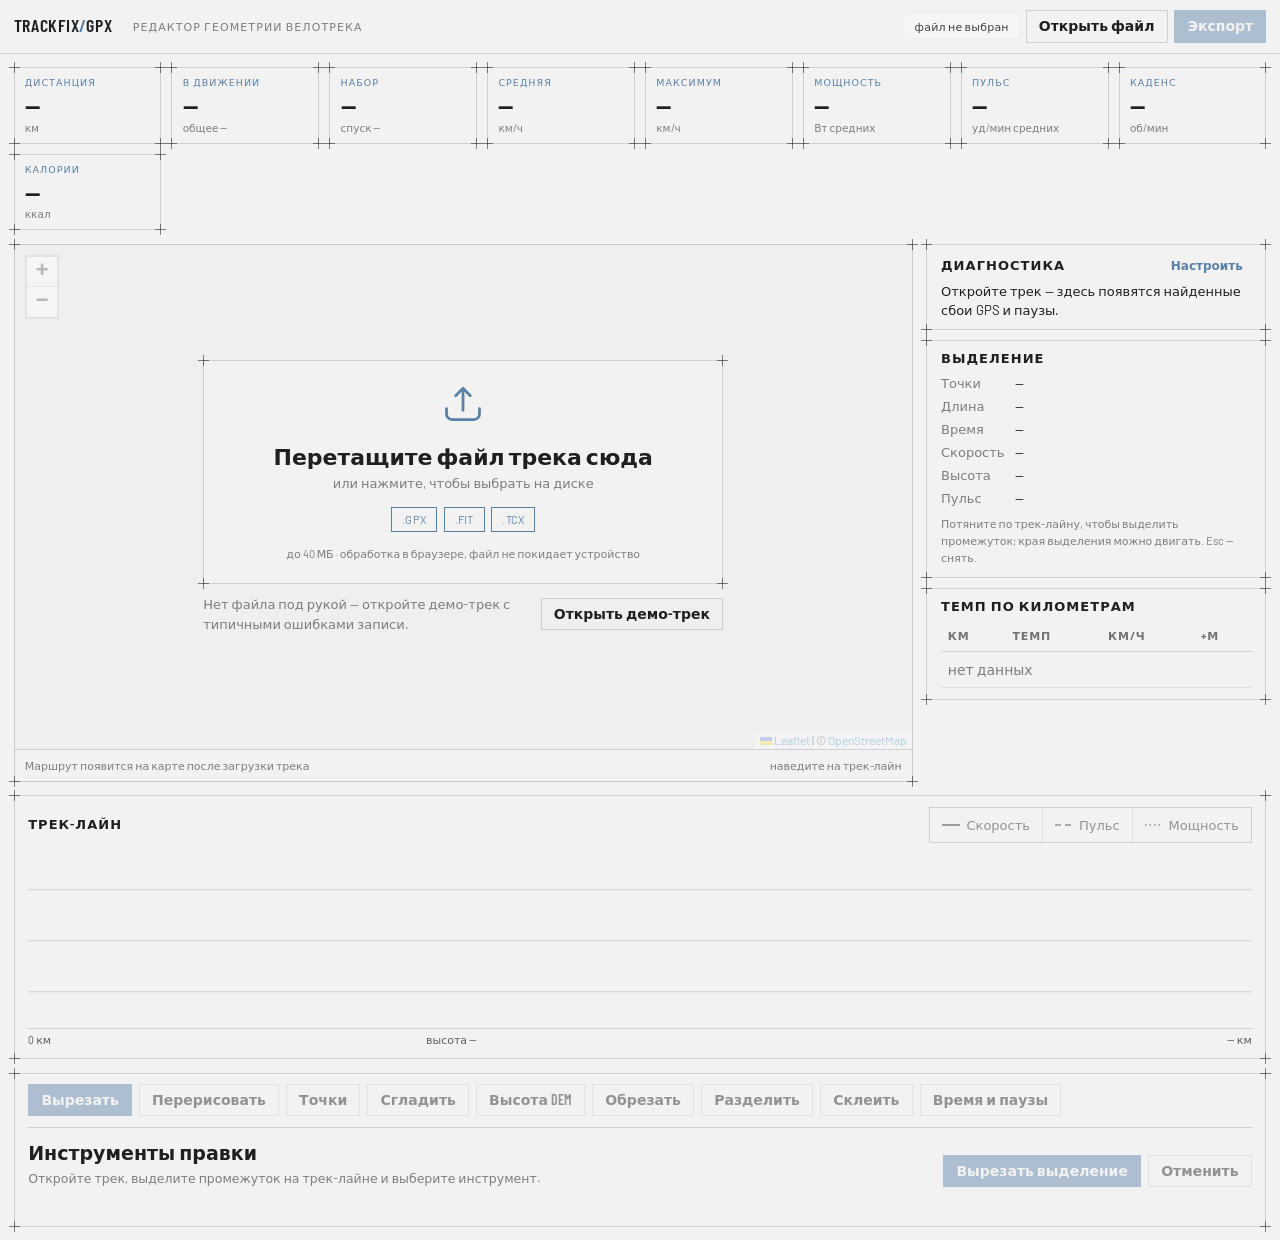
==== app/index.html @ e7b8ea91 "Track-line: drag selection edges to adjust the interval - grabbing near an edge of the selection (7 " ====
<!DOCTYPE html>
<html lang="ru">
<head>
<meta charset="utf-8">
<meta name="viewport" content="width=device-width, initial-scale=1">
<title>TrackFix / GPX — редактор геометрии велотрека</title>
<meta name="description" content="Исправление GPS-трека велозаезда в браузере: вырезать участок, перерисовать по карте и дорогам, сгладить, пересчитать высоту, склеить, экспорт в GPX. Файл не покидает устройство.">
<link rel="icon" href="favicon.svg" type="image/svg+xml">
<link rel="stylesheet" href="css/industry.css">
<link rel="stylesheet" href="vendor/leaflet/leaflet.css">
<link rel="stylesheet" href="css/app.css">
<script src="vendor/leaflet/leaflet.js" defer></script>
<script type="module" src="js/app.js"></script>
</head>
<body>
<div class="page">

  <header class="nav topbar">
    <span class="nav-brand">TRACKFIX<span class="accent">/</span>GPX</span>
    <span class="text-muted subtitle">Редактор геометрии велотрека</span>
    <div class="topbar-actions">
      <span class="tag tag-neutral" id="fileName">файл не выбран</span>
      <button class="btn btn-secondary" id="btnOther" type="button">Открыть файл</button>
      <button class="btn btn-primary" id="btnExport" type="button" disabled>Экспорт</button>
    </div>
  </header>

  <input type="file" id="fileInput" accept=".gpx,.fit,.tcx,application/gpx+xml" hidden>
  <input type="file" id="fileInput2" accept=".gpx,.fit,.tcx,application/gpx+xml" hidden>

  <main id="screenEditor" class="editor">

    <section class="stats" id="stats" aria-label="Статистика"></section>

    <section class="workspace">
      <figure class="blueprint mapfig">
        <i class="corner tl"></i><i class="corner tr"></i><i class="corner bl"></i><i class="corner br"></i>
        <div class="map-wrap">
          <div id="map"></div>
          <!-- Empty state and drop target: shown until a track is open, and again while a file is dragged over the page. -->
          <div class="map-empty" id="mapEmpty">
            <div class="map-empty-inner">
              <div class="blueprint dropzone" id="dropzone" role="button" tabindex="0" aria-label="Выбрать файл трека">
                <i class="corner tl"></i><i class="corner tr"></i><i class="corner bl"></i><i class="corner br"></i>
                <svg width="44" height="44" viewBox="0 0 24 24" fill="none" stroke="var(--color-accent)" stroke-width="1.5" stroke-linecap="round" stroke-linejoin="round" aria-hidden="true">
                  <path d="M12 16V4m0 0L8 8m4-4 4 4"></path>
                  <path d="M3 15v3a3 3 0 0 0 3 3h12a3 3 0 0 0 3-3v-3"></path>
                </svg>
                <div>
                  <div class="dz-title" id="dzTitle">Перетащите файл трека сюда</div>
                  <div class="text-muted dz-sub">или нажмите, чтобы выбрать на диске</div>
                </div>
                <div class="dz-tags">
                  <span class="tag tag-outline">.GPX</span>
                  <span class="tag tag-outline">.FIT</span>
                  <span class="tag tag-outline">.TCX</span>
                </div>
                <span class="text-muted dz-note">до 40 МБ · обработка в браузере, файл не покидает устройство</span>
              </div>
              <div class="upload-status">
                <span class="msg text-muted" id="uploadMsg" aria-live="polite">Нет файла под рукой — откройте демо-трек с типичными ошибками записи.</span>
                <button class="btn btn-secondary" id="btnDemo" type="button">Открыть демо-трек</button>
              </div>
            </div>
          </div>
        </div>
        <figcaption>
          <span id="mapHint">Маршрут появится на карте после загрузки трека</span>
          <span class="hover" id="hoverLabel">наведите на трек-лайн</span>
        </figcaption>
      </figure>

      <aside class="side">
        <div class="blueprint panel">
          <i class="corner tl"></i><i class="corner tr"></i><i class="corner bl"></i><i class="corner br"></i>
          <div class="panel-head">
            <h6>Диагностика</h6>
            <button class="btn btn-ghost btn-sm" id="btnCfg" type="button" title="Правила автоматического поиска выбросов">Настроить</button>
          </div>
          <div id="diagAnomaly" style="display:flex;flex-direction:column;gap:var(--space-2)" hidden>
            <span class="panel-text" id="anomalyText"></span>
            <span class="text-muted small" id="anomalyRange"></span>
            <button class="btn btn-secondary" id="btnSelectAnomaly" type="button">Выделить участок</button>
          </div>
          <span class="panel-text" id="cleanText">Откройте трек — здесь появятся найденные сбои GPS и паузы.</span>
        </div>

        <div class="blueprint panel">
          <i class="corner tl"></i><i class="corner tr"></i><i class="corner bl"></i><i class="corner br"></i>
          <h6>Выделение</h6>
          <div class="kv">
            <span class="text-muted">Точки</span><span id="selPoints">—</span>
            <span class="text-muted">Длина</span><span id="selLen">—</span>
            <span class="text-muted">Время</span><span id="selTime">—</span>
            <span class="text-muted">Скорость</span><span id="selSpeed">—</span>
            <span class="text-muted">Высота</span><span id="selElev">—</span>
            <span class="text-muted">Пульс</span><span id="selHr">—</span>
          </div>
          <p class="text-muted small">Потяните по трек-лайну, чтобы выделить промежуток; края выделения можно двигать. Esc — снять.</p>
        </div>

        <div class="blueprint panel">
          <i class="corner tl"></i><i class="corner tr"></i><i class="corner bl"></i><i class="corner br"></i>
          <h6>Темп по километрам</h6>
          <div class="splits">
            <table class="table">
              <thead><tr><th>км</th><th>темп</th><th>км/ч</th><th>+м</th></tr></thead>
              <tbody id="splits"></tbody>
            </table>
          </div>
        </div>
      </aside>
    </section>

    <section class="blueprint chartbox">
      <i class="corner tl"></i><i class="corner tr"></i><i class="corner bl"></i><i class="corner br"></i>
      <div class="chart-head">
        <h6>Трек-лайн</h6>
        <div class="seg">
          <label class="seg-opt" id="optSp"><input type="checkbox" id="chSp"><svg class="sw" viewBox="0 0 18 6" aria-hidden="true"><path d="M0 3H18" stroke="currentColor" stroke-width="1.8"/></svg>Скорость</label>
          <label class="seg-opt" id="optHr"><input type="checkbox" id="chHr"><svg class="sw" viewBox="0 0 18 6" aria-hidden="true"><path d="M0 3H18" stroke="currentColor" stroke-width="1.5" stroke-dasharray="6 4"/></svg>Пульс</label>
          <label class="seg-opt" id="optPw"><input type="checkbox" id="chPw"><svg class="sw" viewBox="0 0 18 6" aria-hidden="true"><path d="M0 3H18" stroke="currentColor" stroke-width="1.6" stroke-dasharray="1.5 3"/></svg>Мощность</label>
        </div>
      </div>
      <svg id="chart" viewBox="0 0 1200 178" role="img" aria-label="Профиль трека: высота, скорость, пульс, мощность">
        <g stroke="var(--color-divider)" stroke-width="1"><path d="M0 40H1200M0 90H1200M0 140H1200M0 176H1200"></path></g>
        <g id="gAnom" fill="var(--color-neutral-400)" fill-opacity=".4"></g>
        <g id="gPause" fill="var(--color-neutral-500)" fill-opacity=".18"></g>
        <path id="pElevArea" fill="var(--color-accent-300)" fill-opacity=".8"></path>
        <path id="pElevLine" fill="none" stroke="var(--color-accent-600)" stroke-width="1.3"></path>
        <path id="pSpeed" fill="none" stroke="var(--color-accent-900)" stroke-width="1.8" stroke-linejoin="round"></path>
        <path id="pHr" fill="none" stroke="var(--color-accent-700)" stroke-width="1.5" stroke-dasharray="6 4"></path>
        <path id="pPw" fill="none" stroke="var(--color-neutral-700)" stroke-width="1.4" stroke-dasharray="1.5 3"></path>
        <g id="gSel" hidden>
          <rect id="selRect" x="0" y="0" width="0" height="176" fill="var(--color-accent-900)" fill-opacity=".13"></rect>
          <path id="selEdges" stroke="var(--color-accent-900)" stroke-width="1.6"></path>
          <rect id="selGripA" class="sel-grip" x="0" y="74" width="8" height="28"></rect>
          <rect id="selGripB" class="sel-grip" x="0" y="74" width="8" height="28"></rect>
        </g>
        <path id="hoverRule" stroke="var(--color-accent-900)" stroke-width="1" stroke-dasharray="3 3"></path>
      </svg>
      <div class="axis">
        <span>0 км</span>
        <span id="axisElev">высота —</span>
        <span id="axisMid"></span>
        <span id="axisEnd">— км</span>
      </div>
    </section>

    <section class="blueprint toolbox">
      <i class="corner tl"></i><i class="corner tr"></i><i class="corner bl"></i><i class="corner br"></i>
      <div class="tools" id="tools"></div>
      <div class="tool-row">
        <div class="tool-desc">
          <span class="tool-title" id="toolTitle"></span>
          <span class="text-muted tool-hint" id="toolHint"></span>
        </div>

        <div class="field tool-field" id="fDraw" hidden>
          <label>Как строить линию</label>
          <div class="seg">
            <label class="seg-opt"><input type="radio" name="dm" value="line">По прямой</label>
            <label class="seg-opt"><input type="radio" name="dm" value="road">По дорогам</label>
            <label class="seg-opt"><input type="radio" name="dm" value="free">От руки</label>
          </div>
        </div>

        <div class="field tool-field" id="fSmooth" hidden>
          <label>Сила сглаживания</label>
          <div class="seg">
            <label class="seg-opt"><input type="radio" name="sw" value="3">Слабо</label>
            <label class="seg-opt"><input type="radio" name="sw" value="7">Средне</label>
            <label class="seg-opt"><input type="radio" name="sw" value="15">Сильно</label>
          </div>
        </div>

        <div class="field tool-field" id="fPolicy" hidden>
          <label>Параметры трека</label>
          <div class="seg">
            <label class="seg-opt"><input type="radio" name="pp" value="stretch">Растянуть исходные</label>
            <label class="seg-opt"><input type="radio" name="pp" value="interp">Интерполировать</label>
          </div>
        </div>

        <div class="field tool-field" id="fTime" hidden>
          <label for="startTime">Старт записи</label>
          <input class="input" type="datetime-local" id="startTime" step="1">
        </div>

        <div class="actions">
          <button class="btn btn-secondary" id="btnSecondary" type="button" hidden></button>
          <button class="btn btn-primary" id="btnPrimary" type="button" disabled></button>
          <button class="btn btn-secondary" id="btnUndo" type="button" disabled title="Ctrl/⌘ + Z">Отменить</button>
        </div>
      </div>
      <div class="toast" id="toast" aria-live="polite"></div>
    </section>
  </main>

  <!-- Outlier detection settings. Inputs are bound to config keys by their name ("speed.maxKmh"). -->
  <div class="dialog-backdrop" id="cfgDialog" hidden>
    <form class="dialog cfg" id="cfgForm" role="dialog" aria-modal="true" aria-labelledby="cfgTitle">
      <div class="dialog-title" id="cfgTitle">Автопоиск выбросов</div>
      <p class="dialog-body text-muted">Правила, по которым трек проверяется автоматически. Изменения применяются сразу и сохраняются в этом браузере; значения по умолчанию — в <code>config/detect.json</code>.</p>

      <label class="cfg-check"><input type="checkbox" name="showOnMap">Выделять выбросы на карте</label>

      <fieldset class="cfg-rule" data-rule="speed">
        <legend><label><input type="checkbox" name="speed.enabled">Скорость</label></legend>
        <label class="field"><span>Порог, км/ч</span><input class="input" type="number" name="speed.maxKmh" min="10" max="1000" step="1"></label>
        <p class="small text-muted">Отрезок между соседними точками быстрее порога — телепорт или потеря сигнала.</p>
      </fieldset>

      <fieldset class="cfg-rule" data-rule="jump">
        <legend><label><input type="checkbox" name="jump.enabled">Скачок</label></legend>
        <label class="field"><span>Длиннее, м</span><input class="input" type="number" name="jump.maxM" min="10" max="100000" step="10"></label>
        <label class="field"><span>или × типичного шага</span><input class="input" type="number" name="jump.vsMedian" min="2" max="1000" step="1"></label>
        <p class="small text-muted">Один шаг между точками намного длиннее обычного — запись прервалась и продолжилась в другом месте.</p>
      </fieldset>

      <fieldset class="cfg-rule" data-rule="spike">
        <legend><label><input type="checkbox" name="spike.enabled">Острый выброс</label></legend>
        <label class="field"><span>Отлёт больше, м</span><input class="input" type="number" name="spike.minM" min="3" max="10000" step="1"></label>
        <label class="field"><span>Угол при точке меньше, °</span><input class="input" type="number" name="spike.maxAngleDeg" min="5" max="120" step="5"></label>
        <p class="small text-muted">Точка улетает в сторону и сразу возвращается — трек рисует острую «V». Обычные повороты ближе к 90°. Ловит выбросы на обычной скорости и при редкой записи.</p>
      </fieldset>

      <fieldset class="cfg-rule">
        <legend>Участки и паузы</legend>
        <label class="field"><span>Склеивать через ≤ точек</span><input class="input" type="number" name="mergeGapPoints" min="0" max="100" step="1"></label>
        <label class="field"><span>Пауза: медленнее, км/ч</span><input class="input" type="number" name="pause.maxKmh" min="0" max="20" step="0.5"></label>
        <label class="field"><span>Пауза: дольше, с</span><input class="input" type="number" name="pause.minSec" min="0" max="3600" step="1"></label>
      </fieldset>

      <div class="cfg-summary" id="cfgSummary" aria-live="polite"></div>
      <div class="dialog-actions">
        <button type="button" class="btn btn-ghost" id="cfgReset">Сбросить</button>
        <button type="button" class="btn btn-secondary" id="cfgExport">Скачать JSON</button>
        <button type="submit" class="btn btn-primary">Готово</button>
      </div>
    </form>
  </div>
</div>
</body>
</html>
---- app/css/industry.css ----
/* Industry — design-system tokens and component classes. This file is the source of truth for the system's look; retune it here and see readme.md. */
@import url('https://fonts.googleapis.com/css2?family=Barlow:wght@400;500;700&family=Barlow+Condensed:wght@400;600&display=swap');

:root {
  --color-bg: #f2f2f3;
  --color-surface: #e9e9ea;
  --color-text: #1d1f20;
  --color-accent: #5980a6;
  --color-accent-2: #728fab;
  --color-divider: color-mix(in srgb, #1d1f20 16%, transparent);

  /* Tonal ramps — generated in OKLCH on one shared lightness scale, so the
     same step of any role matches the others in visual value. */
  --color-neutral-100: #f5f5f8;
  --color-neutral-200: #e7e7ea;
  --color-neutral-300: #d4d4d7;
  --color-neutral-400: #b7b7ba;
  --color-neutral-500: #98989b;
  --color-neutral-600: #7a7a7d;
  --color-neutral-700: #5d5d60;
  --color-neutral-800: #424244;
  --color-neutral-900: #2b2b2d;

  --color-accent-100: #eef6ff;
  --color-accent-200: #d6ebff;
  --color-accent-300: #b5d9fd;
  --color-accent-400: #94bce3;
  --color-accent-500: #749dc4;
  --color-accent-600: #597ea3;
  --color-accent-700: #416180;
  --color-accent-800: #2c455d;
  --color-accent-900: #1d2d3d;

  --color-accent-2-100: #eef6ff;
  --color-accent-2-200: #d6ebff;
  --color-accent-2-300: #bdd8f2;
  --color-accent-2-400: #9ebbd8;
  --color-accent-2-500: #7e9cb8;
  --color-accent-2-600: #627d98;
  --color-accent-2-700: #486077;
  --color-accent-2-800: #314457;
  --color-accent-2-900: #1f2d3a;

  --font-heading: "Barlow Condensed", system-ui, sans-serif;
  --font-heading-weight: 600;
  --font-body: "Barlow", system-ui, sans-serif;

  --space-1: 3.4px;
  --space-2: 6.8px;
  --space-3: 10.2px;
  --space-4: 13.6px;
  --space-6: 20.4px;
  --space-8: 27.2px;

  --radius-sm: 2px;
  --radius-md: 4px;
  --radius-lg: 7px;

  /* Elevation — derived from the ground: soft ink-tinted shadows on a
     light theme, a hairline edge + ambient darkness on a dark one. */
  --shadow-sm: 0 1px 2px color-mix(in srgb, #2b2b2d 14%, transparent);
  --shadow-md: 0 3px 10px color-mix(in srgb, #2b2b2d 16%, transparent);
  --shadow-lg: 0 12px 32px color-mix(in srgb, #2b2b2d 22%, transparent);
}

body {
  background: var(--color-bg);
  color: var(--color-text);
  font-family: var(--font-body);
}
h1, h2, h3, h4 { font-family: var(--font-heading); font-weight: var(--font-heading-weight); }

.blueprint {
  position: relative;
  border: 1px solid var(--color-divider);
  border-radius: 0;
}
/* The overlay image treatments (halftone, duotone) clip their overlay
   (overflow:hidden); a blueprint wrapper draws its registration marks
   outside the box, so when both classes share a wrapper the frame must
   win. */
.blueprint.halftone, .blueprint.plate, .blueprint.duotone { overflow: visible; }
.blueprint > .corner {
  position: absolute; width: 11px; height: 11px;
  color: color-mix(in srgb, var(--color-text) 55%, transparent);
}
.blueprint > .corner::before, .blueprint > .corner::after {
  content: ""; position: absolute; background: currentColor;
}
.blueprint > .corner::before { left: 5px; top: 0; width: 1px; height: 100%; }
.blueprint > .corner::after  { top: 5px; left: 0; width: 100%; height: 1px; }
.blueprint > .corner.tl { top: -6px; left: -6px; }
.blueprint > .corner.tr { top: -6px; right: -6px; }
.blueprint > .corner.bl { bottom: -6px; left: -6px; }
.blueprint > .corner.br { bottom: -6px; right: -6px; }

.duotone{position:relative;overflow:hidden}
.duotone::after{content:"";position:absolute;inset:0;pointer-events:none;
  background:var(--color-accent);mix-blend-mode:color}

/* ══════════════════════════════════════════════════════════════════════════
   Components — built with the tokens above. Plain CSS
   on plain HTML: no JavaScript, no build step. Each class is documented in
   readme.md and demonstrated in foundations/ and components/.
   ══════════════════════════════════════════════════════════════════════ */

*, *::before, *::after { box-sizing: border-box; }
body { margin: 0; font-size: 15px; line-height: 1.55; font-weight: 400; }
h1, h2, h3, h4, h5, h6 {
  font-family: var(--font-heading); font-weight: var(--font-heading-weight);
  line-height: 1.12; letter-spacing: -0.015em; margin: 0 0 var(--space-2);
}
h1 { font-size: 42px; }
h2 { font-size: 32px; }
h3 { font-size: 25px; }
h4 { font-size: 20px; }
h5 { font-size: 16px; }
h6 { font-size: 13px; }
h6 { letter-spacing: 0.08em; text-transform: uppercase; }
p { margin: 0 0 var(--space-3); }
a { color: var(--color-accent); text-underline-offset: 3px; }
img { display: block; max-width: 100%; }
figure { margin: 0; }
figcaption {
  font-size: 11px; margin-top: var(--space-1);
  color: color-mix(in srgb, var(--color-text) 55%, transparent);
}
.text-muted { color: color-mix(in srgb, var(--color-text) 55%, transparent); }
:focus { outline: none; }
:focus-visible { outline: 2px solid var(--color-accent); outline-offset: 2px; }
::selection { background: color-mix(in srgb, var(--color-accent) 30%, transparent); }

/* — rules — */
.hr {
  height: 1px; border: 0; margin: var(--space-4) 0;
  background: var(--color-divider);
}

/* — buttons — */
.btn {
  display: inline-flex; align-items: center; justify-content: center; gap: 6px;
  cursor: pointer; text-decoration: none;
  font-family: var(--font-heading); font-weight: var(--font-heading-weight);
  font-size: 14px; line-height: 1.2; color: var(--color-text); /* matches the .input's 14px —
     the pair sits side by side in sign-up rows */
  background: transparent; border: 1px solid transparent;
  padding: var(--space-2) calc(var(--space-3) * 1.2);
  border-radius: var(--radius-md);
}
.btn svg { display: block; }
.btn:disabled { opacity: 0.45; cursor: not-allowed; }
.btn-primary { background: var(--color-accent); color: var(--color-bg); }
.btn-primary:hover { background: var(--color-accent-600); }
.btn-primary:active { background: var(--color-accent-700); }
.btn-secondary { border-color: var(--color-divider); }
.btn-secondary:hover { background: color-mix(in srgb, var(--color-text) 7%, transparent); }
.btn-secondary:active { background: color-mix(in srgb, var(--color-text) 14%, transparent); }
.btn-ghost { color: var(--color-accent); padding-inline: var(--space-1); }
.btn-ghost:hover { background: color-mix(in srgb, var(--color-accent) 10%, transparent); }
.btn-ghost:active { background: color-mix(in srgb, var(--color-accent) 18%, transparent); }
.btn-icon { width: 36px; height: 36px; padding: 0; }
.btn-block { width: 100%; margin-top: var(--space-2); }

/* — forms — */
.field > label {
  display: block; font-size: 12px; margin-bottom: 5px;
  color: color-mix(in srgb, var(--color-text) 70%, transparent);
}
.input {
  width: 100%; min-height: 36px; padding: 6px 10px; font: inherit;
  font-size: 14px; color: var(--color-text); caret-color: var(--color-accent);
  background: var(--color-surface);
  border: 1px solid var(--color-divider); border-radius: var(--radius-md);
}
.input:hover { border-color: color-mix(in srgb, var(--color-text) 45%, transparent); }
.input:focus-visible { border-color: var(--color-accent); outline-offset: 0; }
textarea.input { min-height: 90px; resize: vertical; }
.radio { display: inline-flex; align-items: center; gap: 8px; cursor: pointer; font-size: 14px; }
.radio input, .seg-opt input {
  position: absolute; opacity: 0; width: 0; height: 0; pointer-events: none;
}
.radio .dot {
  width: 16px; height: 16px; flex: none; border-radius: 50%;
  border: 1.5px solid var(--color-divider);
}
.radio:hover .dot { border-color: var(--color-accent); }
.radio input:checked + .dot {
  border-color: var(--color-accent); background: var(--color-accent);
  box-shadow: inset 0 0 0 4px var(--color-bg);
}
.radio input:focus-visible + .dot { outline: 2px solid var(--color-accent); outline-offset: 2px; }
.seg {
  display: inline-flex; overflow: hidden;
  border: 1px solid var(--color-divider); border-radius: var(--radius-md);
}
.seg-opt {
  display: inline-flex; align-items: center; gap: 6px;
  padding: 7px 12px; font-size: 13px; cursor: pointer;
}
.seg-opt + .seg-opt { border-left: 1px solid var(--color-divider); }
.seg-opt:has(input:checked) { background: var(--color-accent); color: var(--color-bg); }
.seg-opt:not(:has(input:checked)):hover { background: color-mix(in srgb, var(--color-text) 7%, transparent); }
.seg-opt:has(input:focus-visible) { outline: 2px solid var(--color-accent); outline-offset: -2px; }

/* — cards — */
.card {
  display: flex; flex-direction: column; gap: var(--space-2);
  padding: var(--space-3); border-radius: var(--radius-md); background: var(--color-surface);
}
.card-kicker { font-size: 10px; letter-spacing: 0.1em; text-transform: uppercase; color: var(--color-accent); }
.card-title {
  font-family: var(--font-heading); font-weight: var(--font-heading-weight);
  font-size: 17px; line-height: 1.2;
}
.card-body { margin: 0; font-size: 13px; opacity: 0.8; flex: 1; }
.card-meta {
  display: flex; align-items: center; gap: 6px; font-size: 11px;
  color: color-mix(in srgb, var(--color-text) 50%, transparent);
}
.elev-sm { box-shadow: var(--shadow-sm); }
.elev-md { box-shadow: var(--shadow-md); }
.elev-lg { box-shadow: var(--shadow-lg); }

/* — tags — */
.tag {
  display: inline-flex; align-items: center; font-size: 11px;
  letter-spacing: 0.02em; padding: 3px 10px;
  border-radius: calc(var(--radius-md) * 0.75);
}
.tag-accent { background: var(--color-accent-100); color: var(--color-accent-800); }
.tag-accent-2 { background: var(--color-accent-2-100); color: var(--color-accent-2-800); }
.tag-neutral { background: var(--color-neutral-100); color: var(--color-neutral-800); }
.tag-outline { border: 1px solid var(--color-accent); color: var(--color-accent); }

/* — navigation — */
.nav {
  display: flex; align-items: center; gap: var(--space-4);
  padding: var(--space-3) var(--space-4);
  border-bottom: none;
}
.nav-brand {
  font-family: var(--font-heading); font-weight: var(--font-heading-weight);
  font-size: 18px; margin-right: auto;
}
.nav a { color: inherit; text-decoration: none; font-size: 14px; }
.nav a:hover, .nav a[aria-current='page'] { color: var(--color-accent); }

/* — tables — */
.table { width: 100%; border-collapse: collapse; font-size: 14px; }
.table th {
  text-align: left; font-size: 11px; letter-spacing: 0.08em; text-transform: uppercase;
  color: color-mix(in srgb, var(--color-text) 60%, transparent);
  padding: var(--space-2); border-bottom: 1px solid var(--color-divider);
}
.table td {
  padding: var(--space-2);
  border-bottom: 1px solid color-mix(in srgb, var(--color-text) 8%, transparent);
}
.table tbody tr:hover { background: color-mix(in srgb, var(--color-text) 4%, transparent); }

/* — dialog — */
.dialog-backdrop {
  position: fixed; inset: 0; display: grid; place-items: center;
  padding: var(--space-4);
  background: color-mix(in srgb, var(--color-neutral-900) 50%, transparent);
}
.dialog {
  width: min(440px, 100%); display: flex; flex-direction: column; gap: var(--space-3);
  padding: var(--space-4); border-radius: var(--radius-lg);
  background: var(--color-surface); box-shadow: var(--shadow-lg);
}
.dialog-title {
  font-family: var(--font-heading); font-weight: var(--font-heading-weight);
  font-size: 20px;
}
.dialog-body { font-size: 14px; opacity: 0.85; }
.dialog-actions { display: flex; justify-content: flex-end; gap: var(--space-2); margin-top: var(--space-2); }

/* — blueprint frame: components are wireframe objects (see .blueprint
     and .corner above) — square, transparent, hairline-bordered — */
.card, .btn, .input, .tag, .seg, .dialog { border-radius: 0; }
.card, .dialog { background: transparent; border: 1px solid var(--color-divider); }
.btn { border: 1px solid var(--color-divider); }
.btn-primary { border-color: var(--color-accent); }
.btn-ghost { border-color: transparent; }
---- app/vendor/leaflet/leaflet.css ----
/* required styles */

.leaflet-pane,
.leaflet-tile,
.leaflet-marker-icon,
.leaflet-marker-shadow,
.leaflet-tile-container,
.leaflet-pane > svg,
.leaflet-pane > canvas,
.leaflet-zoom-box,
.leaflet-image-layer,
.leaflet-layer {
	position: absolute;
	left: 0;
	top: 0;
	}
.leaflet-container {
	overflow: hidden;
	}
.leaflet-tile,
.leaflet-marker-icon,
.leaflet-marker-shadow {
	-webkit-user-select: none;
	   -moz-user-select: none;
	        user-select: none;
	  -webkit-user-drag: none;
	}
/* Prevents IE11 from highlighting tiles in blue */
.leaflet-tile::selection {
	background: transparent;
}
/* Safari renders non-retina tile on retina better with this, but Chrome is worse */
.leaflet-safari .leaflet-tile {
	image-rendering: -webkit-optimize-contrast;
	}
/* hack that prevents hw layers "stretching" when loading new tiles */
.leaflet-safari .leaflet-tile-container {
	width: 1600px;
	height: 1600px;
	-webkit-transform-origin: 0 0;
	}
.leaflet-marker-icon,
.leaflet-marker-shadow {
	display: block;
	}
/* .leaflet-container svg: reset svg max-width decleration shipped in Joomla! (joomla.org) 3.x */
/* .leaflet-container img: map is broken in FF if you have max-width: 100% on tiles */
.leaflet-container .leaflet-overlay-pane svg {
	max-width: none !important;
	max-height: none !important;
	}
.leaflet-container .leaflet-marker-pane img,
.leaflet-container .leaflet-shadow-pane img,
.leaflet-container .leaflet-tile-pane img,
.leaflet-container img.leaflet-image-layer,
.leaflet-container .leaflet-tile {
	max-width: none !important;
	max-height: none !important;
	width: auto;
	padding: 0;
	}

.leaflet-container img.leaflet-tile {
	/* See: https://bugs.chromium.org/p/chromium/issues/detail?id=600120 */
	mix-blend-mode: plus-lighter;
}

.leaflet-container.leaflet-touch-zoom {
	-ms-touch-action: pan-x pan-y;
	touch-action: pan-x pan-y;
	}
.leaflet-container.leaflet-touch-drag {
	-ms-touch-action: pinch-zoom;
	/* Fallback for FF which doesn't support pinch-zoom */
	touch-action: none;
	touch-action: pinch-zoom;
}
.leaflet-container.leaflet-touch-drag.leaflet-touch-zoom {
	-ms-touch-action: none;
	touch-action: none;
}
.leaflet-container {
	-webkit-tap-highlight-color: transparent;
}
.leaflet-container a {
	-webkit-tap-highlight-color: rgba(51, 181, 229, 0.4);
}
.leaflet-tile {
	filter: inherit;
	visibility: hidden;
	}
.leaflet-tile-loaded {
	visibility: inherit;
	}
.leaflet-zoom-box {
	width: 0;
	height: 0;
	-moz-box-sizing: border-box;
	     box-sizing: border-box;
	z-index: 800;
	}
/* workaround for https://bugzilla.mozilla.org/show_bug.cgi?id=888319 */
.leaflet-overlay-pane svg {
	-moz-user-select: none;
	}

.leaflet-pane         { z-index: 400; }

.leaflet-tile-pane    { z-index: 200; }
.leaflet-overlay-pane { z-index: 400; }
.leaflet-shadow-pane  { z-index: 500; }
.leaflet-marker-pane  { z-index: 600; }
.leaflet-tooltip-pane   { z-index: 650; }
.leaflet-popup-pane   { z-index: 700; }

.leaflet-map-pane canvas { z-index: 100; }
.leaflet-map-pane svg    { z-index: 200; }

.leaflet-vml-shape {
	width: 1px;
	height: 1px;
	}
.lvml {
	behavior: url(#default#VML);
	display: inline-block;
	position: absolute;
	}


/* control positioning */

.leaflet-control {
	position: relative;
	z-index: 800;
	pointer-events: visiblePainted; /* IE 9-10 doesn't have auto */
	pointer-events: auto;
	}
.leaflet-top,
.leaflet-bottom {
	position: absolute;
	z-index: 1000;
	pointer-events: none;
	}
.leaflet-top {
	top: 0;
	}
.leaflet-right {
	right: 0;
	}
.leaflet-bottom {
	bottom: 0;
	}
.leaflet-left {
	left: 0;
	}
.leaflet-control {
	float: left;
	clear: both;
	}
.leaflet-right .leaflet-control {
	float: right;
	}
.leaflet-top .leaflet-control {
	margin-top: 10px;
	}
.leaflet-bottom .leaflet-control {
	margin-bottom: 10px;
	}
.leaflet-left .leaflet-control {
	margin-left: 10px;
	}
.leaflet-right .leaflet-control {
	margin-right: 10px;
	}


/* zoom and fade animations */

.leaflet-fade-anim .leaflet-popup {
	opacity: 0;
	-webkit-transition: opacity 0.2s linear;
	   -moz-transition: opacity 0.2s linear;
	        transition: opacity 0.2s linear;
	}
.leaflet-fade-anim .leaflet-map-pane .leaflet-popup {
	opacity: 1;
	}
.leaflet-zoom-animated {
	-webkit-transform-origin: 0 0;
	    -ms-transform-origin: 0 0;
	        transform-origin: 0 0;
	}
svg.leaflet-zoom-animated {
	will-change: transform;
}

.leaflet-zoom-anim .leaflet-zoom-animated {
	-webkit-transition: -webkit-transform 0.25s cubic-bezier(0,0,0.25,1);
	   -moz-transition:    -moz-transform 0.25s cubic-bezier(0,0,0.25,1);
	        transition:         transform 0.25s cubic-bezier(0,0,0.25,1);
	}
.leaflet-zoom-anim .leaflet-tile,
.leaflet-pan-anim .leaflet-tile {
	-webkit-transition: none;
	   -moz-transition: none;
	        transition: none;
	}

.leaflet-zoom-anim .leaflet-zoom-hide {
	visibility: hidden;
	}


/* cursors */

.leaflet-interactive {
	cursor: pointer;
	}
.leaflet-grab {
	cursor: -webkit-grab;
	cursor:    -moz-grab;
	cursor:         grab;
	}
.leaflet-crosshair,
.leaflet-crosshair .leaflet-interactive {
	cursor: crosshair;
	}
.leaflet-popup-pane,
.leaflet-control {
	cursor: auto;
	}
.leaflet-dragging .leaflet-grab,
.leaflet-dragging .leaflet-grab .leaflet-interactive,
.leaflet-dragging .leaflet-marker-draggable {
	cursor: move;
	cursor: -webkit-grabbing;
	cursor:    -moz-grabbing;
	cursor:         grabbing;
	}

/* marker & overlays interactivity */
.leaflet-marker-icon,
.leaflet-marker-shadow,
.leaflet-image-layer,
.leaflet-pane > svg path,
.leaflet-tile-container {
	pointer-events: none;
	}

.leaflet-marker-icon.leaflet-interactive,
.leaflet-image-layer.leaflet-interactive,
.leaflet-pane > svg path.leaflet-interactive,
svg.leaflet-image-layer.leaflet-interactive path {
	pointer-events: visiblePainted; /* IE 9-10 doesn't have auto */
	pointer-events: auto;
	}

/* visual tweaks */

.leaflet-container {
	background: #ddd;
	outline-offset: 1px;
	}
.leaflet-container a {
	color: #0078A8;
	}
.leaflet-zoom-box {
	border: 2px dotted #38f;
	background: rgba(255,255,255,0.5);
	}


/* general typography */
.leaflet-container {
	font-family: "Helvetica Neue", Arial, Helvetica, sans-serif;
	font-size: 12px;
	font-size: 0.75rem;
	line-height: 1.5;
	}


/* general toolbar styles */

.leaflet-bar {
	box-shadow: 0 1px 5px rgba(0,0,0,0.65);
	border-radius: 4px;
	}
.leaflet-bar a {
	background-color: #fff;
	border-bottom: 1px solid #ccc;
	width: 26px;
	height: 26px;
	line-height: 26px;
	display: block;
	text-align: center;
	text-decoration: none;
	color: black;
	}
.leaflet-bar a,
.leaflet-control-layers-toggle {
	background-position: 50% 50%;
	background-repeat: no-repeat;
	display: block;
	}
.leaflet-bar a:hover,
.leaflet-bar a:focus {
	background-color: #f4f4f4;
	}
.leaflet-bar a:first-child {
	border-top-left-radius: 4px;
	border-top-right-radius: 4px;
	}
.leaflet-bar a:last-child {
	border-bottom-left-radius: 4px;
	border-bottom-right-radius: 4px;
	border-bottom: none;
	}
.leaflet-bar a.leaflet-disabled {
	cursor: default;
	background-color: #f4f4f4;
	color: #bbb;
	}

.leaflet-touch .leaflet-bar a {
	width: 30px;
	height: 30px;
	line-height: 30px;
	}
.leaflet-touch .leaflet-bar a:first-child {
	border-top-left-radius: 2px;
	border-top-right-radius: 2px;
	}
.leaflet-touch .leaflet-bar a:last-child {
	border-bottom-left-radius: 2px;
	border-bottom-right-radius: 2px;
	}

/* zoom control */

.leaflet-control-zoom-in,
.leaflet-control-zoom-out {
	font: bold 18px 'Lucida Console', Monaco, monospace;
	text-indent: 1px;
	}

.leaflet-touch .leaflet-control-zoom-in, .leaflet-touch .leaflet-control-zoom-out  {
	font-size: 22px;
	}


/* layers control */

.leaflet-control-layers {
	box-shadow: 0 1px 5px rgba(0,0,0,0.4);
	background: #fff;
	border-radius: 5px;
	}
.leaflet-control-layers-toggle {
	background-image: url(images/layers.png);
	width: 36px;
	height: 36px;
	}
.leaflet-retina .leaflet-control-layers-toggle {
	background-image: url(images/layers-2x.png);
	background-size: 26px 26px;
	}
.leaflet-touch .leaflet-control-layers-toggle {
	width: 44px;
	height: 44px;
	}
.leaflet-control-layers .leaflet-control-layers-list,
.leaflet-control-layers-expanded .leaflet-control-layers-toggle {
	display: none;
	}
.leaflet-control-layers-expanded .leaflet-control-layers-list {
	display: block;
	position: relative;
	}
.leaflet-control-layers-expanded {
	padding: 6px 10px 6px 6px;
	color: #333;
	background: #fff;
	}
.leaflet-control-layers-scrollbar {
	overflow-y: scroll;
	overflow-x: hidden;
	padding-right: 5px;
	}
.leaflet-control-layers-selector {
	margin-top: 2px;
	position: relative;
	top: 1px;
	}
.leaflet-control-layers label {
	display: block;
	font-size: 13px;
	font-size: 1.08333em;
	}
.leaflet-control-layers-separator {
	height: 0;
	border-top: 1px solid #ddd;
	margin: 5px -10px 5px -6px;
	}

/* Default icon URLs */
.leaflet-default-icon-path { /* used only in path-guessing heuristic, see L.Icon.Default */
	background-image: url(images/marker-icon.png);
	}


/* attribution and scale controls */

.leaflet-container .leaflet-control-attribution {
	background: #fff;
	background: rgba(255, 255, 255, 0.8);
	margin: 0;
	}
.leaflet-control-attribution,
.leaflet-control-scale-line {
	padding: 0 5px;
	color: #333;
	line-height: 1.4;
	}
.leaflet-control-attribution a {
	text-decoration: none;
	}
.leaflet-control-attribution a:hover,
.leaflet-control-attribution a:focus {
	text-decoration: underline;
	}
.leaflet-attribution-flag {
	display: inline !important;
	vertical-align: baseline !important;
	width: 1em;
	height: 0.6669em;
	}
.leaflet-left .leaflet-control-scale {
	margin-left: 5px;
	}
.leaflet-bottom .leaflet-control-scale {
	margin-bottom: 5px;
	}
.leaflet-control-scale-line {
	border: 2px solid #777;
	border-top: none;
	line-height: 1.1;
	padding: 2px 5px 1px;
	white-space: nowrap;
	-moz-box-sizing: border-box;
	     box-sizing: border-box;
	background: rgba(255, 255, 255, 0.8);
	text-shadow: 1px 1px #fff;
	}
.leaflet-control-scale-line:not(:first-child) {
	border-top: 2px solid #777;
	border-bottom: none;
	margin-top: -2px;
	}
.leaflet-control-scale-line:not(:first-child):not(:last-child) {
	border-bottom: 2px solid #777;
	}

.leaflet-touch .leaflet-control-attribution,
.leaflet-touch .leaflet-control-layers,
.leaflet-touch .leaflet-bar {
	box-shadow: none;
	}
.leaflet-touch .leaflet-control-layers,
.leaflet-touch .leaflet-bar {
	border: 2px solid rgba(0,0,0,0.2);
	background-clip: padding-box;
	}


/* popup */

.leaflet-popup {
	position: absolute;
	text-align: center;
	margin-bottom: 20px;
	}
.leaflet-popup-content-wrapper {
	padding: 1px;
	text-align: left;
	border-radius: 12px;
	}
.leaflet-popup-content {
	margin: 13px 24px 13px 20px;
	line-height: 1.3;
	font-size: 13px;
	font-size: 1.08333em;
	min-height: 1px;
	}
.leaflet-popup-content p {
	margin: 17px 0;
	margin: 1.3em 0;
	}
.leaflet-popup-tip-container {
	width: 40px;
	height: 20px;
	position: absolute;
	left: 50%;
	margin-top: -1px;
	margin-left: -20px;
	overflow: hidden;
	pointer-events: none;
	}
.leaflet-popup-tip {
	width: 17px;
	height: 17px;
	padding: 1px;

	margin: -10px auto 0;
	pointer-events: auto;

	-webkit-transform: rotate(45deg);
	   -moz-transform: rotate(45deg);
	    -ms-transform: rotate(45deg);
	        transform: rotate(45deg);
	}
.leaflet-popup-content-wrapper,
.leaflet-popup-tip {
	background: white;
	color: #333;
	box-shadow: 0 3px 14px rgba(0,0,0,0.4);
	}
.leaflet-container a.leaflet-popup-close-button {
	position: absolute;
	top: 0;
	right: 0;
	border: none;
	text-align: center;
	width: 24px;
	height: 24px;
	font: 16px/24px Tahoma, Verdana, sans-serif;
	color: #757575;
	text-decoration: none;
	background: transparent;
	}
.leaflet-container a.leaflet-popup-close-button:hover,
.leaflet-container a.leaflet-popup-close-button:focus {
	color: #585858;
	}
.leaflet-popup-scrolled {
	overflow: auto;
	}

.leaflet-oldie .leaflet-popup-content-wrapper {
	-ms-zoom: 1;
	}
.leaflet-oldie .leaflet-popup-tip {
	width: 24px;
	margin: 0 auto;

	-ms-filter: "progid:DXImageTransform.Microsoft.Matrix(M11=0.70710678, M12=0.70710678, M21=-0.70710678, M22=0.70710678)";
	filter: progid:DXImageTransform.Microsoft.Matrix(M11=0.70710678, M12=0.70710678, M21=-0.70710678, M22=0.70710678);
	}

.leaflet-oldie .leaflet-control-zoom,
.leaflet-oldie .leaflet-control-layers,
.leaflet-oldie .leaflet-popup-content-wrapper,
.leaflet-oldie .leaflet-popup-tip {
	border: 1px solid #999;
	}


/* div icon */

.leaflet-div-icon {
	background: #fff;
	border: 1px solid #666;
	}


/* Tooltip */
/* Base styles for the element that has a tooltip */
.leaflet-tooltip {
	position: absolute;
	padding: 6px;
	background-color: #fff;
	border: 1px solid #fff;
	border-radius: 3px;
	color: #222;
	white-space: nowrap;
	-webkit-user-select: none;
	-moz-user-select: none;
	-ms-user-select: none;
	user-select: none;
	pointer-events: none;
	box-shadow: 0 1px 3px rgba(0,0,0,0.4);
	}
.leaflet-tooltip.leaflet-interactive {
	cursor: pointer;
	pointer-events: auto;
	}
.leaflet-tooltip-top:before,
.leaflet-tooltip-bottom:before,
.leaflet-tooltip-left:before,
.leaflet-tooltip-right:before {
	position: absolute;
	pointer-events: none;
	border: 6px solid transparent;
	background: transparent;
	content: "";
	}

/* Directions */

.leaflet-tooltip-bottom {
	margin-top: 6px;
}
.leaflet-tooltip-top {
	margin-top: -6px;
}
.leaflet-tooltip-bottom:before,
.leaflet-tooltip-top:before {
	left: 50%;
	margin-left: -6px;
	}
.leaflet-tooltip-top:before {
	bottom: 0;
	margin-bottom: -12px;
	border-top-color: #fff;
	}
.leaflet-tooltip-bottom:before {
	top: 0;
	margin-top: -12px;
	margin-left: -6px;
	border-bottom-color: #fff;
	}
.leaflet-tooltip-left {
	margin-left: -6px;
}
.leaflet-tooltip-right {
	margin-left: 6px;
}
.leaflet-tooltip-left:before,
.leaflet-tooltip-right:before {
	top: 50%;
	margin-top: -6px;
	}
.leaflet-tooltip-left:before {
	right: 0;
	margin-right: -12px;
	border-left-color: #fff;
	}
.leaflet-tooltip-right:before {
	left: 0;
	margin-left: -12px;
	border-right-color: #fff;
	}

/* Printing */

@media print {
	/* Prevent printers from removing background-images of controls. */
	.leaflet-control {
		-webkit-print-color-adjust: exact;
		print-color-adjust: exact;
		}
	}
---- app/css/app.css ----
/* TrackFix — layout on top of the Industry design system (industry.css). */
body { margin: 0; background: var(--color-bg); color: var(--color-text); }
[hidden] { display: none !important; }
a { color: var(--color-accent); }
a:hover { color: var(--color-accent-700); }
.accent { color: var(--color-accent); }
.tabnum { font-variant-numeric: tabular-nums; }

.page { min-height: 100vh; display: flex; flex-direction: column; }

/* — header — */
.topbar { padding: var(--space-3) var(--space-4); border-bottom: 1px solid var(--color-divider); gap: var(--space-4); flex-wrap: wrap; }
.topbar .nav-brand { letter-spacing: .04em; margin-right: var(--space-2); }
.subtitle { font-size: 11px; letter-spacing: .1em; text-transform: uppercase; }
.topbar-actions { margin-left: auto; display: flex; align-items: center; gap: var(--space-2); flex-wrap: wrap; }
.topbar-actions .tag { font-family: var(--font-body); max-width: 36ch; overflow: hidden; text-overflow: ellipsis; white-space: nowrap; }

/* — empty state / drop target over the map — */
.map-wrap { position: relative; flex: 1 1 auto; display: flex; flex-direction: column; }
.map-empty { position: absolute; inset: 0; z-index: 1100; display: grid; place-items: center; padding: var(--space-4); background: color-mix(in srgb, var(--color-bg) 72%, transparent); }
.map-empty-inner { width: min(520px, 100%); display: flex; flex-direction: column; gap: var(--space-3); }
.map-empty .dropzone { padding: var(--space-6) var(--space-4); background: var(--color-bg); }
.dropzone { padding: var(--space-8) var(--space-4); display: flex; flex-direction: column; align-items: center; gap: var(--space-4); cursor: pointer; background: var(--color-surface); transition: background .12s; }
.dropzone:hover, .dropzone.is-drag { background: var(--color-accent-100); }
.dropzone.is-drag { outline: 1.5px dashed var(--color-accent); outline-offset: -10px; }
.dropzone.is-busy { cursor: progress; opacity: .7; pointer-events: none; }
.dz-title { font-family: var(--font-heading); font-weight: 600; font-size: 22px; text-align: center; }
.dz-sub { font-size: 13px; text-align: center; }
.dz-tags { display: flex; gap: var(--space-2); }
.dz-note { font-size: 11px; text-align: center; }
.upload-status { display: flex; flex-wrap: wrap; align-items: center; gap: var(--space-3); min-height: 32px; font-size: 13px; }
.upload-status .msg { flex: 1 1 260px; }
.upload-status .msg.is-error { color: var(--color-accent-900); font-weight: 500; }

/* — editor — */
.editor { flex: 1; display: flex; flex-direction: column; gap: var(--space-4); padding: var(--space-4); max-width: 1680px; width: 100%; margin: 0 auto; }
.stats { display: grid; grid-template-columns: repeat(auto-fit, minmax(132px, 1fr)); gap: var(--space-3); }
.stat { padding: var(--space-2) var(--space-3); display: flex; flex-direction: column; min-width: 0; }
.stat-k { font-size: 9.5px; letter-spacing: .11em; text-transform: uppercase; color: var(--color-accent); }
.stat-v { font-family: var(--font-heading); font-weight: 600; font-size: 26px; line-height: 1.15; white-space: nowrap; }
.stat-n { font-size: 10.5px; }

.workspace { display: flex; flex-wrap: wrap; gap: var(--space-4); align-items: stretch; }
.mapfig { flex: 1 1 440px; min-width: 300px; margin: 0; display: flex; flex-direction: column; background: var(--color-surface); }
#map { width: 100%; flex: 1 1 auto; min-height: min(56vh, 520px); }
#map.is-drawing, #map.is-drawing .leaflet-interactive { cursor: crosshair; }
.mapfig figcaption { margin: 0; padding: var(--space-2) var(--space-3); display: flex; flex-wrap: wrap; gap: var(--space-3); border-top: 1px solid var(--color-divider); background: var(--color-bg); }
.mapfig figcaption .hover { margin-left: auto; font-variant-numeric: tabular-nums; }

.side { flex: 1 1 280px; max-width: 340px; display: flex; flex-direction: column; gap: var(--space-3); }
@media (max-width: 760px) { .side { max-width: none; } }
.panel { padding: var(--space-3) var(--space-4); display: flex; flex-direction: column; gap: var(--space-2); }
.panel h6 { margin: 0; }
.panel-head { display: flex; align-items: center; justify-content: space-between; gap: var(--space-2); }
.btn-sm { padding: 2px 8px; font-size: 12px; }

/* — outlier detection settings — */
.dialog-backdrop { z-index: 2000; }
/* The design system draws dialogs as transparent frames; over a live map it needs a solid sheet. */
.cfg { width: min(580px, 100%); max-height: calc(100vh - 32px); overflow: auto; background: var(--color-bg); box-shadow: var(--shadow-lg); }
.cfg .dialog-body { margin: 0; font-size: 13px; }
.cfg code { font-size: 12px; }
.cfg-check, .cfg-rule legend label { display: inline-flex; align-items: center; gap: 8px; cursor: pointer; }
.cfg-check input, .cfg-rule legend input { width: 16px; height: 16px; margin: 0; accent-color: var(--color-accent); }
.cfg-check { font-size: 14px; }
.cfg-rule { margin: 0; padding: var(--space-2) var(--space-3) var(--space-3); border: 1px solid var(--color-divider); display: grid; grid-template-columns: repeat(auto-fit, minmax(150px, 1fr)); gap: var(--space-2) var(--space-3); }
.cfg-rule legend { padding: 0 var(--space-1); font-family: var(--font-heading); font-weight: 600; font-size: 15px; }
.cfg-rule .field span { display: block; font-size: 12px; margin-bottom: 4px; color: color-mix(in srgb, var(--color-text) 70%, transparent); }
.cfg-rule .small { grid-column: 1 / -1; }
.cfg-rule.is-off .field { opacity: .45; }
.cfg-summary { font-size: 13px; color: var(--color-accent-700); min-height: 18px; }
.panel-text { font-size: 13px; line-height: 1.4; }
.small { font-size: 11px; margin: 0; }
.kv { display: grid; grid-template-columns: auto 1fr; gap: 3px var(--space-3); font-size: 13px; font-variant-numeric: tabular-nums; }
.splits { max-height: 232px; overflow: auto; }
.splits .table { font-variant-numeric: tabular-nums; }
.splits .table td.empty { color: color-mix(in srgb, var(--color-text) 55%, transparent); }

.chartbox { padding: var(--space-3) var(--space-4) var(--space-2); }
.chart-head { display: flex; flex-wrap: wrap; align-items: center; gap: var(--space-3); margin-bottom: var(--space-2); }
.chart-head h6 { margin: 0; }
.chart-head .seg { margin-left: auto; }
.seg-opt.is-off { opacity: .45; cursor: not-allowed; }
.seg-opt .sw { width: 18px; height: 6px; flex: none; }
#chart { display: block; width: 100%; height: auto; cursor: crosshair; touch-action: none; user-select: none; -webkit-user-select: none; }
#chart .sel-grip { fill: var(--color-accent-900); stroke: var(--color-bg); stroke-width: 1.5; }
.axis { display: flex; justify-content: space-between; gap: var(--space-3); font-size: 11px; color: var(--color-neutral-700); font-variant-numeric: tabular-nums; padding-bottom: var(--space-1); }

.toolbox { padding: var(--space-3) var(--space-4); display: flex; flex-direction: column; gap: var(--space-3); }
.tools { display: flex; flex-wrap: wrap; gap: var(--space-2); }
.tool-row { display: flex; flex-wrap: wrap; gap: var(--space-4); align-items: flex-end; border-top: 1px solid var(--color-divider); padding-top: var(--space-3); }
.tool-desc { flex: 1 1 300px; min-width: 240px; display: flex; flex-direction: column; gap: 2px; }
.tool-title { font-family: var(--font-heading); font-weight: 600; font-size: 19px; }
.tool-hint { font-size: 12.5px; line-height: 1.45; }
.tool-field { flex: 0 0 auto; }
.tool-field .input { width: 210px; }
.actions { display: flex; flex-wrap: wrap; gap: var(--space-2); margin-left: auto; }
.toast { font-size: 12px; color: var(--color-accent-700); min-height: 18px; }

/* — leaflet on the blueprint board — */
.leaflet-container { background: var(--color-surface); font-family: var(--font-body); }
.leaflet-bar, .leaflet-bar a, .leaflet-control-attribution { border-radius: 0 !important; color: var(--color-text); }
.tf-sq { width: 12px; height: 12px; background: var(--color-bg); border: 1.6px solid var(--color-accent-900); box-sizing: border-box; }
.tf-sq.is-dark { background: var(--color-accent-900); }
/* point editing: 22 px hit area around an 11 px square; "+" handles between points */
.tf-vx { display: grid; place-items: center; cursor: grab; }
.tf-vx::before { content: ""; width: 11px; height: 11px; box-sizing: border-box; background: var(--color-bg); border: 1.6px solid var(--color-accent-900); transition: transform .1s; }
.tf-vx:hover::before { transform: scale(1.3); }
.tf-vx.is-bad::before { background: var(--color-accent); }
.tf-vx.is-active::before { background: var(--color-accent-900); transform: scale(1.35); box-shadow: 0 0 0 3px color-mix(in srgb, var(--color-accent) 40%, transparent); }
.leaflet-dragging .tf-vx, .tf-vx.leaflet-drag-target { cursor: grabbing; }
.tf-mid { cursor: copy; } /* keeps Leaflet's position:absolute — the "+" is drawn relative to it */
.tf-mid::before, .tf-mid::after { content: ""; position: absolute; left: 50%; top: 50%; transform: translate(-50%, -50%); background: var(--color-accent-900); opacity: .5; }
.tf-mid::before { width: 11px; height: 1.6px; }
.tf-mid::after { width: 1.6px; height: 11px; }
.tf-mid:hover { background: color-mix(in srgb, var(--color-bg) 75%, transparent); outline: 1px solid var(--color-accent-700); }
.tf-mid:hover::before, .tf-mid:hover::after { opacity: 1; }
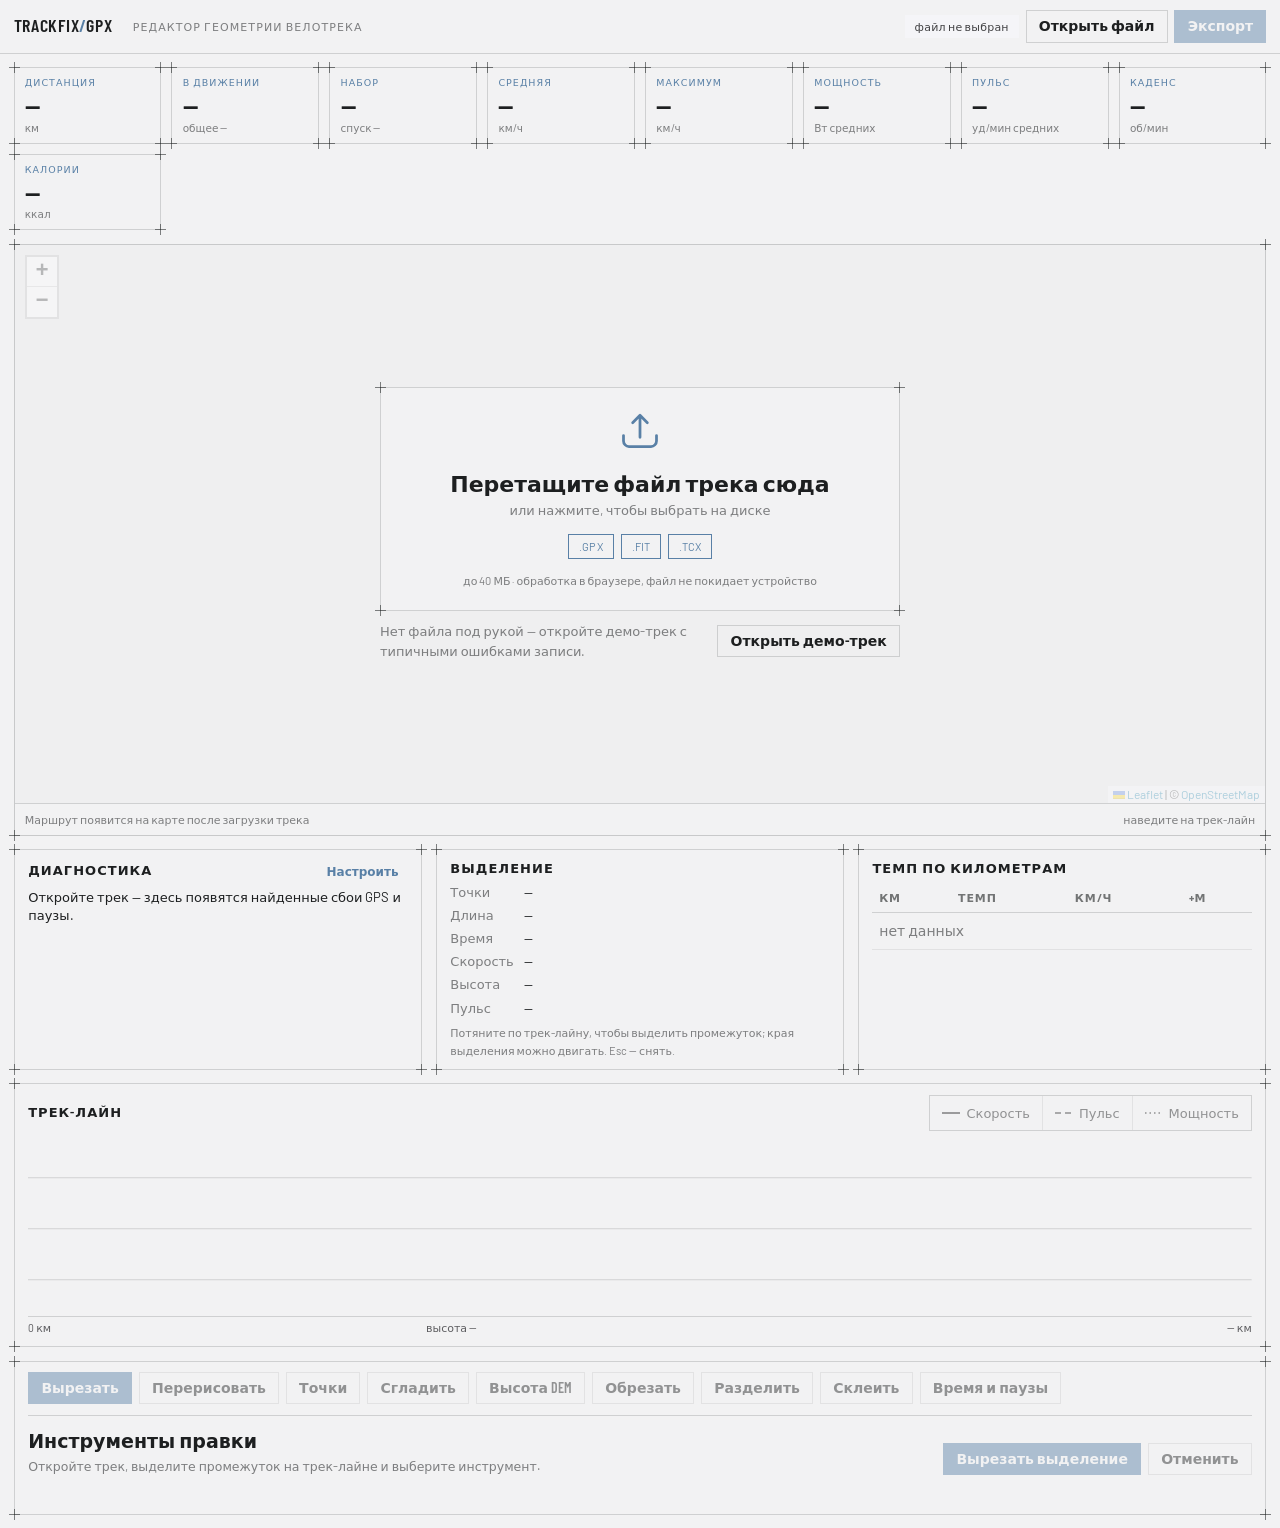
==== commit 55171736: "Layout: full-width map, diagnostics/selection/splits in one row - stats row unchanged - the map take" ====
--- a/app/index.html
+++ b/app/index.html
@@ -69,8 +69,9 @@
           <span class="hover" id="hoverLabel">наведите на трек-лайн</span>
         </figcaption>
       </figure>
-
-      <aside class="side">
+    </section>
+
+    <section class="panels" aria-label="Диагностика, выделение и темп">
         <div class="blueprint panel">
           <i class="corner tl"></i><i class="corner tr"></i><i class="corner bl"></i><i class="corner br"></i>
           <div class="panel-head">
@@ -109,7 +110,6 @@
             </table>
           </div>
         </div>
-      </aside>
     </section>
 
     <section class="blueprint chartbox">
--- a/app/css/app.css
+++ b/app/css/app.css
@@ -41,14 +41,14 @@
 .stat-n { font-size: 10.5px; }
 
 .workspace { display: flex; flex-wrap: wrap; gap: var(--space-4); align-items: stretch; }
-.mapfig { flex: 1 1 440px; min-width: 300px; margin: 0; display: flex; flex-direction: column; background: var(--color-surface); }
-#map { width: 100%; flex: 1 1 auto; min-height: min(56vh, 520px); }
+.mapfig { flex: 1 1 100%; min-width: 0; margin: 0; display: flex; flex-direction: column; background: var(--color-surface); }
+#map { width: 100%; flex: 1 1 auto; min-height: min(62vh, 620px); }
 #map.is-drawing, #map.is-drawing .leaflet-interactive { cursor: crosshair; }
 .mapfig figcaption { margin: 0; padding: var(--space-2) var(--space-3); display: flex; flex-wrap: wrap; gap: var(--space-3); border-top: 1px solid var(--color-divider); background: var(--color-bg); }
 .mapfig figcaption .hover { margin-left: auto; font-variant-numeric: tabular-nums; }
 
-.side { flex: 1 1 280px; max-width: 340px; display: flex; flex-direction: column; gap: var(--space-3); }
-@media (max-width: 760px) { .side { max-width: none; } }
+/* diagnostics · selection · km splits — one row under the map, wrapping on narrow screens */
+.panels { display: grid; grid-template-columns: repeat(auto-fit, minmax(260px, 1fr)); gap: var(--space-4); align-items: stretch; }
 .panel { padding: var(--space-3) var(--space-4); display: flex; flex-direction: column; gap: var(--space-2); }
 .panel h6 { margin: 0; }
 .panel-head { display: flex; align-items: center; justify-content: space-between; gap: var(--space-2); }
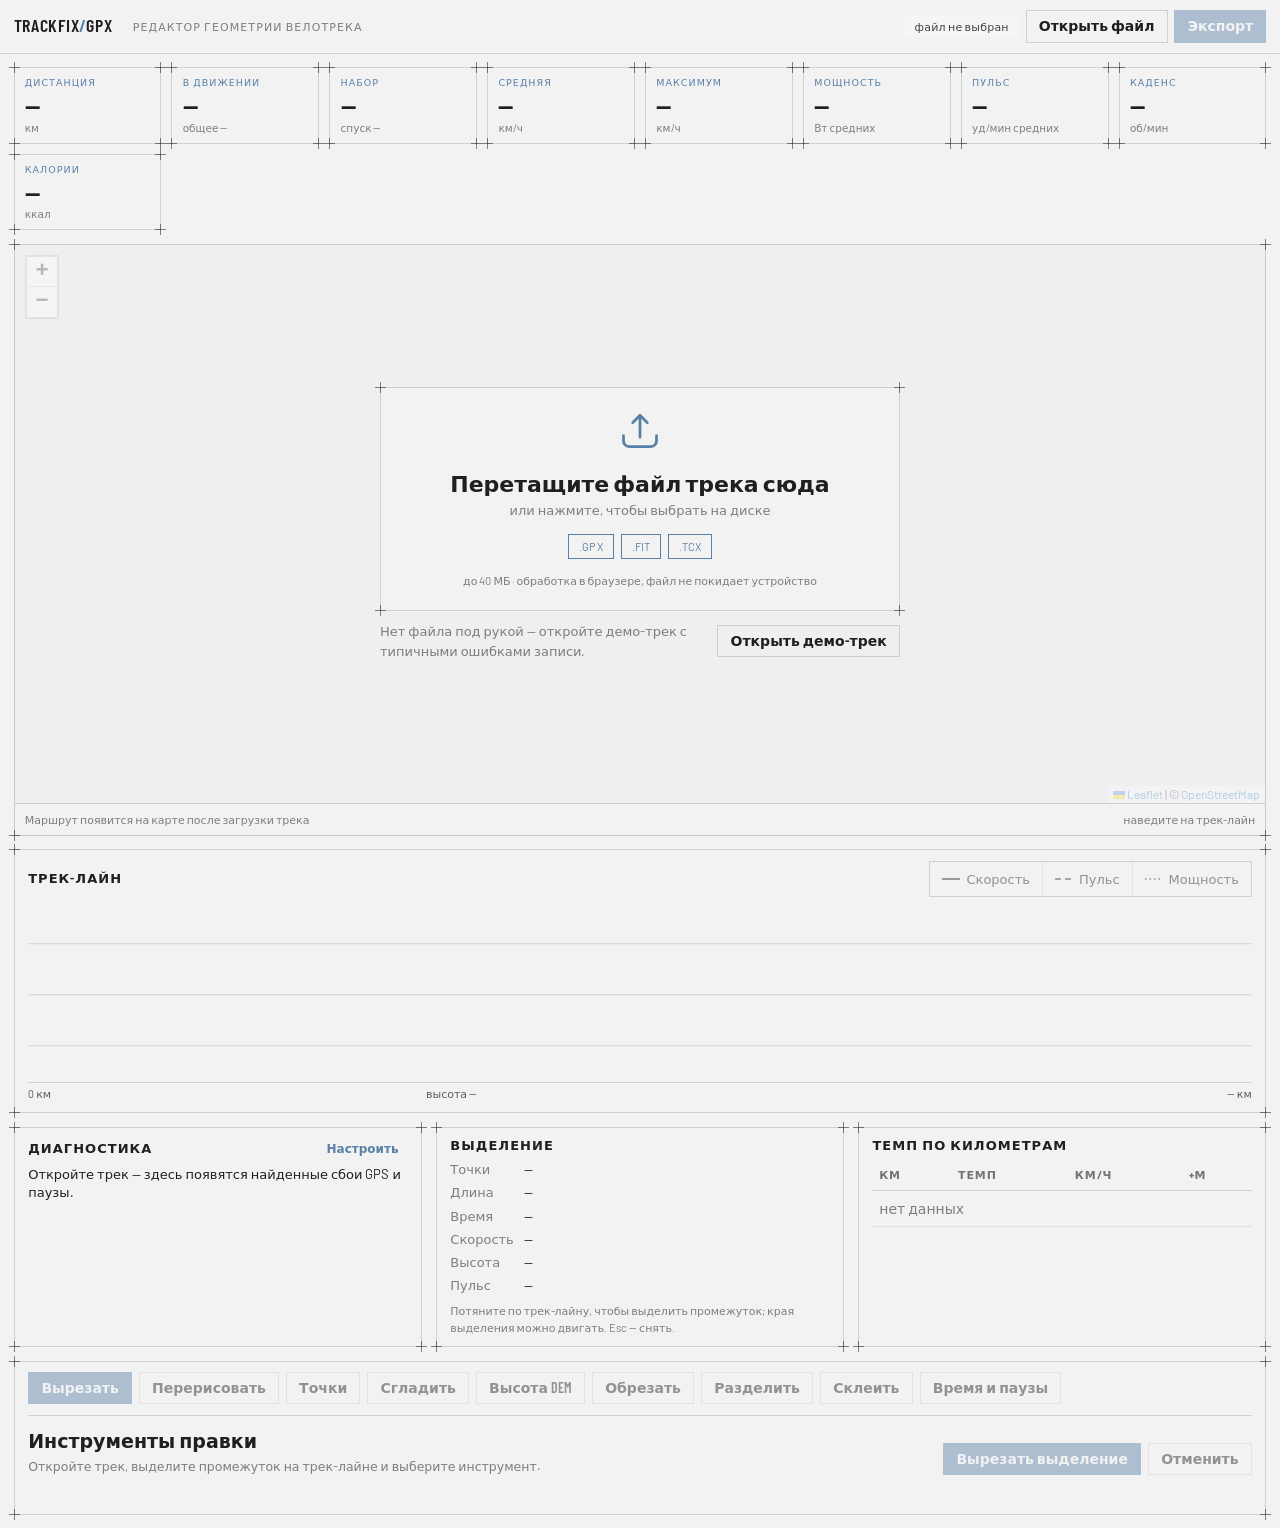
==== commit 3b4ef95f: "Track-line under the map; hover mini summary on map and track-line - order: stats, map, track-line, " ====
--- a/app/index.html
+++ b/app/index.html
@@ -71,47 +71,6 @@
       </figure>
     </section>
 
-    <section class="panels" aria-label="Диагностика, выделение и темп">
-        <div class="blueprint panel">
-          <i class="corner tl"></i><i class="corner tr"></i><i class="corner bl"></i><i class="corner br"></i>
-          <div class="panel-head">
-            <h6>Диагностика</h6>
-            <button class="btn btn-ghost btn-sm" id="btnCfg" type="button" title="Правила автоматического поиска выбросов">Настроить</button>
-          </div>
-          <div id="diagAnomaly" style="display:flex;flex-direction:column;gap:var(--space-2)" hidden>
-            <span class="panel-text" id="anomalyText"></span>
-            <span class="text-muted small" id="anomalyRange"></span>
-            <button class="btn btn-secondary" id="btnSelectAnomaly" type="button">Выделить участок</button>
-          </div>
-          <span class="panel-text" id="cleanText">Откройте трек — здесь появятся найденные сбои GPS и паузы.</span>
-        </div>
-
-        <div class="blueprint panel">
-          <i class="corner tl"></i><i class="corner tr"></i><i class="corner bl"></i><i class="corner br"></i>
-          <h6>Выделение</h6>
-          <div class="kv">
-            <span class="text-muted">Точки</span><span id="selPoints">—</span>
-            <span class="text-muted">Длина</span><span id="selLen">—</span>
-            <span class="text-muted">Время</span><span id="selTime">—</span>
-            <span class="text-muted">Скорость</span><span id="selSpeed">—</span>
-            <span class="text-muted">Высота</span><span id="selElev">—</span>
-            <span class="text-muted">Пульс</span><span id="selHr">—</span>
-          </div>
-          <p class="text-muted small">Потяните по трек-лайну, чтобы выделить промежуток; края выделения можно двигать. Esc — снять.</p>
-        </div>
-
-        <div class="blueprint panel">
-          <i class="corner tl"></i><i class="corner tr"></i><i class="corner bl"></i><i class="corner br"></i>
-          <h6>Темп по километрам</h6>
-          <div class="splits">
-            <table class="table">
-              <thead><tr><th>км</th><th>темп</th><th>км/ч</th><th>+м</th></tr></thead>
-              <tbody id="splits"></tbody>
-            </table>
-          </div>
-        </div>
-    </section>
-
     <section class="blueprint chartbox">
       <i class="corner tl"></i><i class="corner tr"></i><i class="corner bl"></i><i class="corner br"></i>
       <div class="chart-head">
@@ -147,6 +106,56 @@
       </div>
     </section>
 
+    <section class="panels" aria-label="Диагностика, выделение и темп">
+        <div class="blueprint panel">
+          <i class="corner tl"></i><i class="corner tr"></i><i class="corner bl"></i><i class="corner br"></i>
+          <div class="panel-head">
+            <h6>Диагностика</h6>
+            <button class="btn btn-ghost btn-sm" id="btnCfg" type="button" title="Правила автоматического поиска выбросов">Настроить</button>
+          </div>
+          <div id="diagAnomaly" style="display:flex;flex-direction:column;gap:var(--space-2)" hidden>
+            <div class="anom-nav">
+              <button class="btn btn-secondary btn-icon" id="btnAnomPrev" type="button" aria-label="Предыдущий участок" title="Предыдущий участок">
+                <svg width="16" height="16" viewBox="0 0 24 24" fill="none" stroke="currentColor" stroke-width="1.5" stroke-linecap="round" stroke-linejoin="round" aria-hidden="true"><path d="m15 18-6-6 6-6"></path></svg>
+              </button>
+              <span class="anom-count tabnum" id="anomCount" aria-live="polite"></span>
+              <button class="btn btn-secondary btn-icon" id="btnAnomNext" type="button" aria-label="Следующий участок" title="Следующий участок">
+                <svg width="16" height="16" viewBox="0 0 24 24" fill="none" stroke="currentColor" stroke-width="1.5" stroke-linecap="round" stroke-linejoin="round" aria-hidden="true"><path d="m9 18 6-6-6-6"></path></svg>
+              </button>
+            </div>
+            <span class="panel-text" id="anomalyText"></span>
+            <span class="text-muted small" id="anomalyRange"></span>
+            <button class="btn btn-secondary" id="btnSelectAnomaly" type="button">Выделить участок</button>
+          </div>
+          <span class="panel-text" id="cleanText">Откройте трек — здесь появятся найденные сбои GPS и паузы.</span>
+        </div>
+
+        <div class="blueprint panel">
+          <i class="corner tl"></i><i class="corner tr"></i><i class="corner bl"></i><i class="corner br"></i>
+          <h6>Выделение</h6>
+          <div class="kv">
+            <span class="text-muted">Точки</span><span id="selPoints">—</span>
+            <span class="text-muted">Длина</span><span id="selLen">—</span>
+            <span class="text-muted">Время</span><span id="selTime">—</span>
+            <span class="text-muted">Скорость</span><span id="selSpeed">—</span>
+            <span class="text-muted">Высота</span><span id="selElev">—</span>
+            <span class="text-muted">Пульс</span><span id="selHr">—</span>
+          </div>
+          <p class="text-muted small">Потяните по трек-лайну, чтобы выделить промежуток; края выделения можно двигать. Esc — снять.</p>
+        </div>
+
+        <div class="blueprint panel">
+          <i class="corner tl"></i><i class="corner tr"></i><i class="corner bl"></i><i class="corner br"></i>
+          <h6>Темп по километрам</h6>
+          <div class="splits">
+            <table class="table">
+              <thead><tr><th>км</th><th>темп</th><th>км/ч</th><th>+м</th></tr></thead>
+              <tbody id="splits"></tbody>
+            </table>
+          </div>
+        </div>
+    </section>
+
     <section class="blueprint toolbox">
       <i class="corner tl"></i><i class="corner tr"></i><i class="corner bl"></i><i class="corner br"></i>
       <div class="tools" id="tools"></div>
@@ -197,6 +206,9 @@
     </section>
   </main>
 
+  <!-- Mini summary that follows the cursor over the track (map or track-line). -->
+  <div class="hover-tip" id="hoverTip" hidden></div>
+
   <!-- Outlier detection settings. Inputs are bound to config keys by their name ("speed.maxKmh"). -->
   <div class="dialog-backdrop" id="cfgDialog" hidden>
     <form class="dialog cfg" id="cfgForm" role="dialog" aria-modal="true" aria-labelledby="cfgTitle">
--- a/app/css/app.css
+++ b/app/css/app.css
@@ -53,6 +53,9 @@
 .panel h6 { margin: 0; }
 .panel-head { display: flex; align-items: center; justify-content: space-between; gap: var(--space-2); }
 .btn-sm { padding: 2px 8px; font-size: 12px; }
+.anom-nav { display: flex; align-items: center; gap: var(--space-2); }
+.anom-nav .btn-icon { width: 30px; height: 30px; flex: none; }
+.anom-count { flex: 1; text-align: center; font-size: 13px; }
 
 /* — outlier detection settings — */
 .dialog-backdrop { z-index: 2000; }
@@ -84,6 +87,11 @@
 .seg-opt .sw { width: 18px; height: 6px; flex: none; }
 #chart { display: block; width: 100%; height: auto; cursor: crosshair; touch-action: none; user-select: none; -webkit-user-select: none; }
 #chart .sel-grip { fill: var(--color-accent-900); stroke: var(--color-bg); stroke-width: 1.5; }
+/* mini summary under the cursor (map or track-line) */
+.hover-tip { position: fixed; z-index: 1500; pointer-events: none; min-width: 160px; padding: 6px 10px; background: var(--color-bg); border: 1px solid var(--color-divider); box-shadow: var(--shadow-md); font-size: 12px; line-height: 1.5; font-variant-numeric: tabular-nums; }
+.hover-tip .tip-head { display: flex; justify-content: space-between; gap: 14px; margin-bottom: 2px; font-family: var(--font-heading); font-weight: 600; font-size: 13px; }
+.hover-tip .tip-row { display: flex; justify-content: space-between; gap: 16px; }
+.hover-tip .tip-row > :first-child { color: color-mix(in srgb, var(--color-text) 60%, transparent); }
 .axis { display: flex; justify-content: space-between; gap: var(--space-3); font-size: 11px; color: var(--color-neutral-700); font-variant-numeric: tabular-nums; padding-bottom: var(--space-1); }
 
 .toolbox { padding: var(--space-3) var(--space-4); display: flex; flex-direction: column; gap: var(--space-3); }
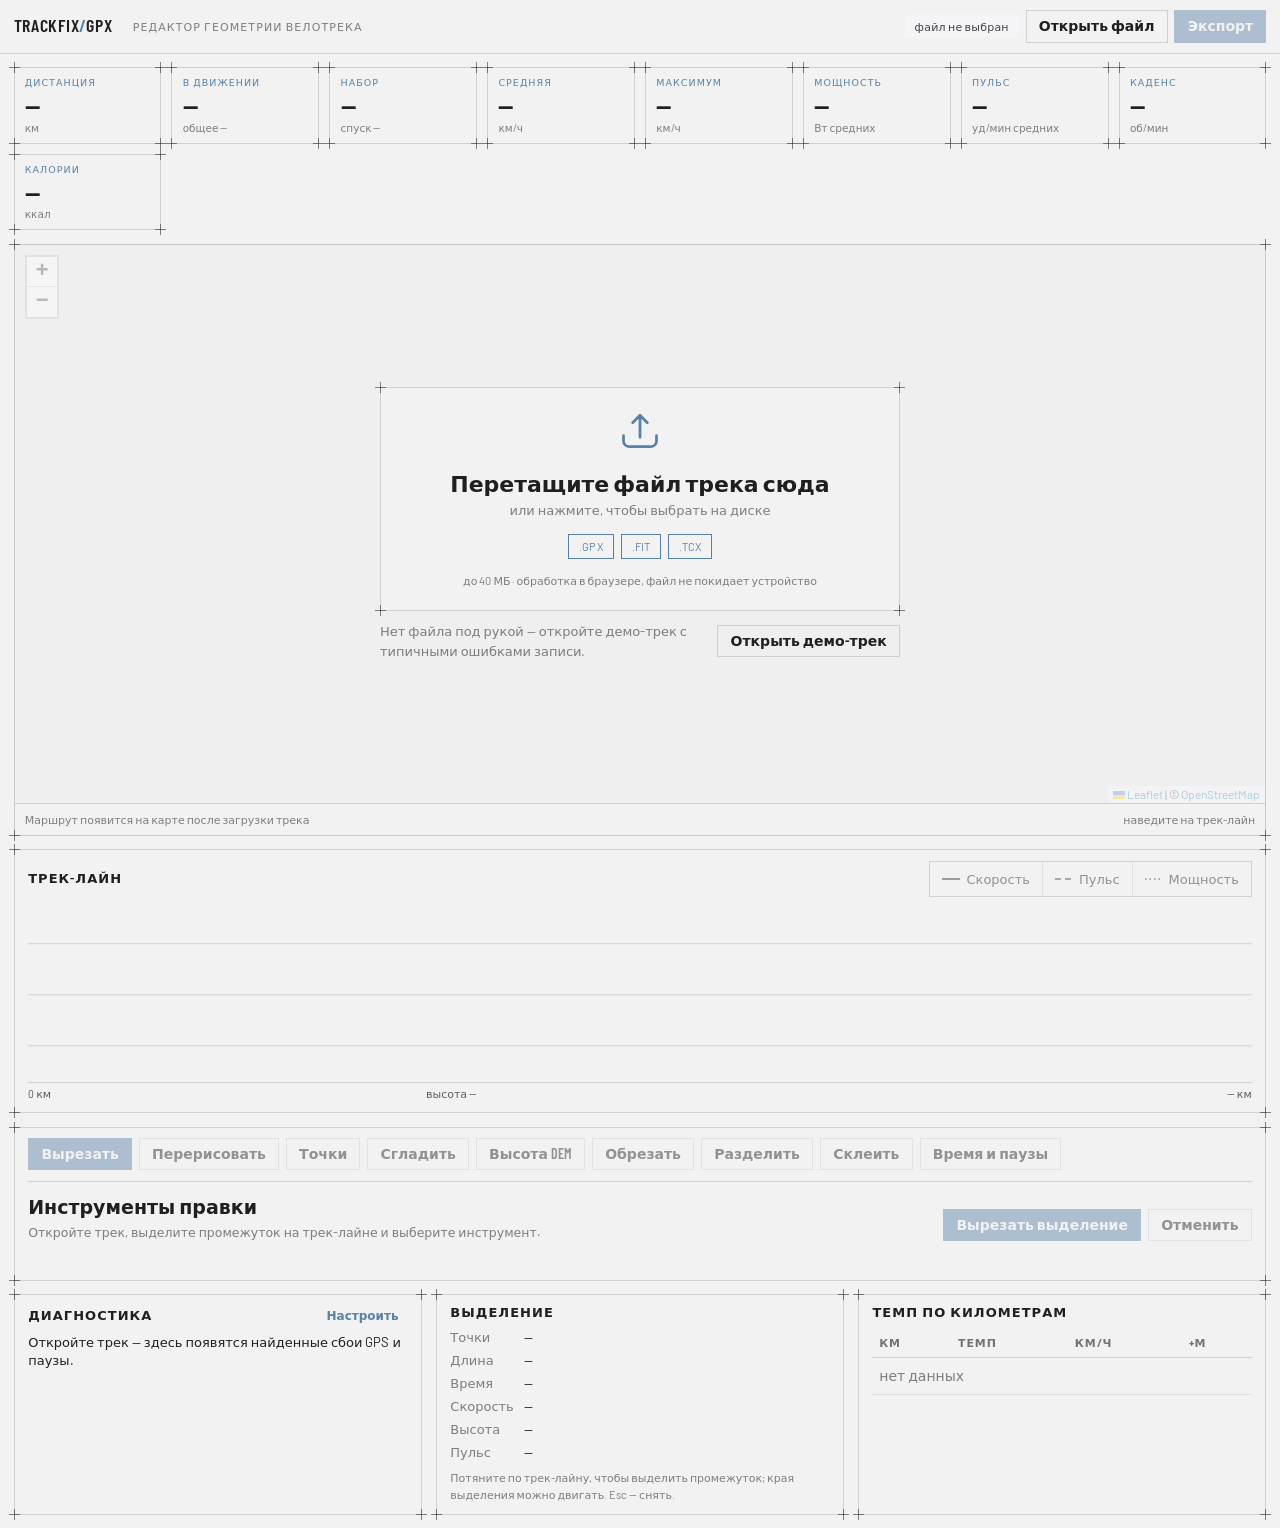
==== commit 55b60f85: "Tools block right after the track-line; hide hover summary on scroll - order: stats, map, track-line" ====
--- a/app/index.html
+++ b/app/index.html
@@ -106,6 +106,55 @@
       </div>
     </section>
 
+    <section class="blueprint toolbox">
+      <i class="corner tl"></i><i class="corner tr"></i><i class="corner bl"></i><i class="corner br"></i>
+      <div class="tools" id="tools"></div>
+      <div class="tool-row">
+        <div class="tool-desc">
+          <span class="tool-title" id="toolTitle"></span>
+          <span class="text-muted tool-hint" id="toolHint"></span>
+        </div>
+
+        <div class="field tool-field" id="fDraw" hidden>
+          <label>Как строить линию</label>
+          <div class="seg">
+            <label class="seg-opt"><input type="radio" name="dm" value="line">По прямой</label>
+            <label class="seg-opt"><input type="radio" name="dm" value="road">По дорогам</label>
+            <label class="seg-opt"><input type="radio" name="dm" value="free">От руки</label>
+          </div>
+        </div>
+
+        <div class="field tool-field" id="fSmooth" hidden>
+          <label>Сила сглаживания</label>
+          <div class="seg">
+            <label class="seg-opt"><input type="radio" name="sw" value="3">Слабо</label>
+            <label class="seg-opt"><input type="radio" name="sw" value="7">Средне</label>
+            <label class="seg-opt"><input type="radio" name="sw" value="15">Сильно</label>
+          </div>
+        </div>
+
+        <div class="field tool-field" id="fPolicy" hidden>
+          <label>Параметры трека</label>
+          <div class="seg">
+            <label class="seg-opt"><input type="radio" name="pp" value="stretch">Растянуть исходные</label>
+            <label class="seg-opt"><input type="radio" name="pp" value="interp">Интерполировать</label>
+          </div>
+        </div>
+
+        <div class="field tool-field" id="fTime" hidden>
+          <label for="startTime">Старт записи</label>
+          <input class="input" type="datetime-local" id="startTime" step="1">
+        </div>
+
+        <div class="actions">
+          <button class="btn btn-secondary" id="btnSecondary" type="button" hidden></button>
+          <button class="btn btn-primary" id="btnPrimary" type="button" disabled></button>
+          <button class="btn btn-secondary" id="btnUndo" type="button" disabled title="Ctrl/⌘ + Z">Отменить</button>
+        </div>
+      </div>
+      <div class="toast" id="toast" aria-live="polite"></div>
+    </section>
+
     <section class="panels" aria-label="Диагностика, выделение и темп">
         <div class="blueprint panel">
           <i class="corner tl"></i><i class="corner tr"></i><i class="corner bl"></i><i class="corner br"></i>
@@ -155,55 +204,6 @@
           </div>
         </div>
     </section>
-
-    <section class="blueprint toolbox">
-      <i class="corner tl"></i><i class="corner tr"></i><i class="corner bl"></i><i class="corner br"></i>
-      <div class="tools" id="tools"></div>
-      <div class="tool-row">
-        <div class="tool-desc">
-          <span class="tool-title" id="toolTitle"></span>
-          <span class="text-muted tool-hint" id="toolHint"></span>
-        </div>
-
-        <div class="field tool-field" id="fDraw" hidden>
-          <label>Как строить линию</label>
-          <div class="seg">
-            <label class="seg-opt"><input type="radio" name="dm" value="line">По прямой</label>
-            <label class="seg-opt"><input type="radio" name="dm" value="road">По дорогам</label>
-            <label class="seg-opt"><input type="radio" name="dm" value="free">От руки</label>
-          </div>
-        </div>
-
-        <div class="field tool-field" id="fSmooth" hidden>
-          <label>Сила сглаживания</label>
-          <div class="seg">
-            <label class="seg-opt"><input type="radio" name="sw" value="3">Слабо</label>
-            <label class="seg-opt"><input type="radio" name="sw" value="7">Средне</label>
-            <label class="seg-opt"><input type="radio" name="sw" value="15">Сильно</label>
-          </div>
-        </div>
-
-        <div class="field tool-field" id="fPolicy" hidden>
-          <label>Параметры трека</label>
-          <div class="seg">
-            <label class="seg-opt"><input type="radio" name="pp" value="stretch">Растянуть исходные</label>
-            <label class="seg-opt"><input type="radio" name="pp" value="interp">Интерполировать</label>
-          </div>
-        </div>
-
-        <div class="field tool-field" id="fTime" hidden>
-          <label for="startTime">Старт записи</label>
-          <input class="input" type="datetime-local" id="startTime" step="1">
-        </div>
-
-        <div class="actions">
-          <button class="btn btn-secondary" id="btnSecondary" type="button" hidden></button>
-          <button class="btn btn-primary" id="btnPrimary" type="button" disabled></button>
-          <button class="btn btn-secondary" id="btnUndo" type="button" disabled title="Ctrl/⌘ + Z">Отменить</button>
-        </div>
-      </div>
-      <div class="toast" id="toast" aria-live="polite"></div>
-    </section>
   </main>
 
   <!-- Mini summary that follows the cursor over the track (map or track-line). -->
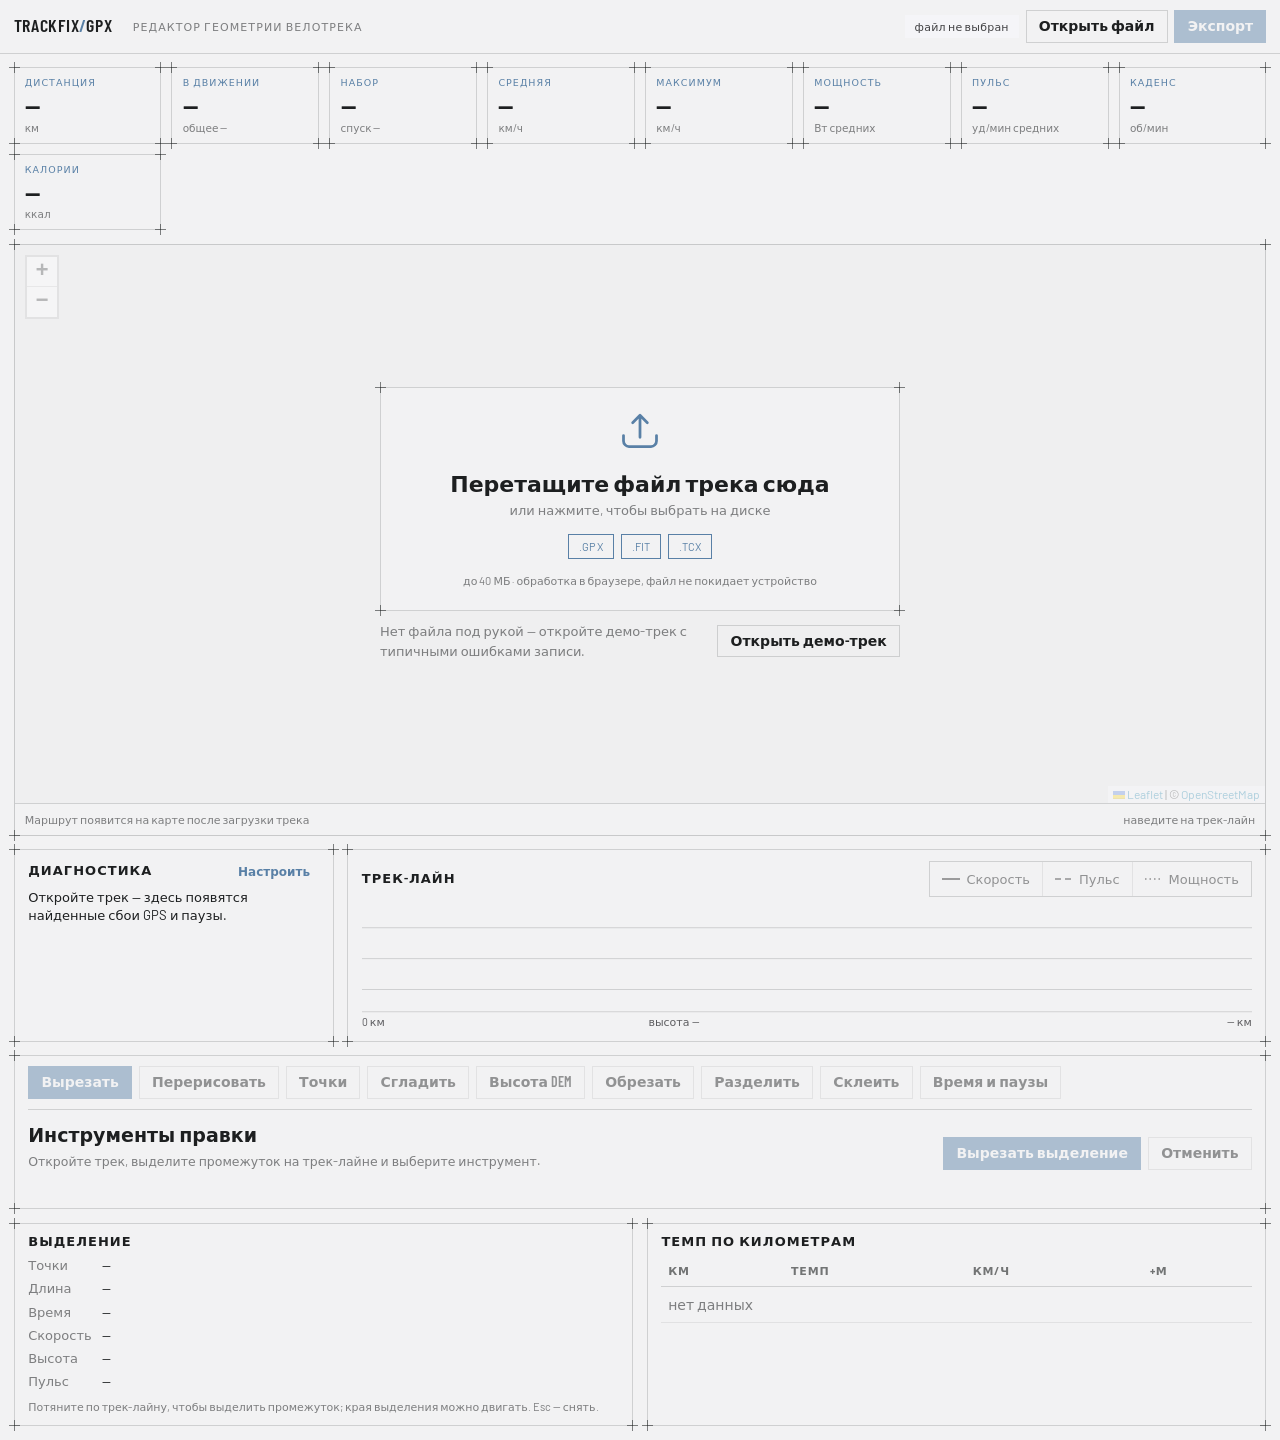
==== commit b6678897: "Diagnostics and track-line in one row; track-line half height - order: stats, map, [diagnostics | tr" ====
--- a/app/index.html
+++ b/app/index.html
@@ -71,39 +71,64 @@
       </figure>
     </section>
 
-    <section class="blueprint chartbox">
-      <i class="corner tl"></i><i class="corner tr"></i><i class="corner bl"></i><i class="corner br"></i>
-      <div class="chart-head">
-        <h6>Трек-лайн</h6>
-        <div class="seg">
-          <label class="seg-opt" id="optSp"><input type="checkbox" id="chSp"><svg class="sw" viewBox="0 0 18 6" aria-hidden="true"><path d="M0 3H18" stroke="currentColor" stroke-width="1.8"/></svg>Скорость</label>
-          <label class="seg-opt" id="optHr"><input type="checkbox" id="chHr"><svg class="sw" viewBox="0 0 18 6" aria-hidden="true"><path d="M0 3H18" stroke="currentColor" stroke-width="1.5" stroke-dasharray="6 4"/></svg>Пульс</label>
-          <label class="seg-opt" id="optPw"><input type="checkbox" id="chPw"><svg class="sw" viewBox="0 0 18 6" aria-hidden="true"><path d="M0 3H18" stroke="currentColor" stroke-width="1.6" stroke-dasharray="1.5 3"/></svg>Мощность</label>
-        </div>
-      </div>
-      <svg id="chart" viewBox="0 0 1200 178" role="img" aria-label="Профиль трека: высота, скорость, пульс, мощность">
-        <g stroke="var(--color-divider)" stroke-width="1"><path d="M0 40H1200M0 90H1200M0 140H1200M0 176H1200"></path></g>
-        <g id="gAnom" fill="var(--color-neutral-400)" fill-opacity=".4"></g>
-        <g id="gPause" fill="var(--color-neutral-500)" fill-opacity=".18"></g>
-        <path id="pElevArea" fill="var(--color-accent-300)" fill-opacity=".8"></path>
-        <path id="pElevLine" fill="none" stroke="var(--color-accent-600)" stroke-width="1.3"></path>
-        <path id="pSpeed" fill="none" stroke="var(--color-accent-900)" stroke-width="1.8" stroke-linejoin="round"></path>
-        <path id="pHr" fill="none" stroke="var(--color-accent-700)" stroke-width="1.5" stroke-dasharray="6 4"></path>
-        <path id="pPw" fill="none" stroke="var(--color-neutral-700)" stroke-width="1.4" stroke-dasharray="1.5 3"></path>
-        <g id="gSel" hidden>
-          <rect id="selRect" x="0" y="0" width="0" height="176" fill="var(--color-accent-900)" fill-opacity=".13"></rect>
-          <path id="selEdges" stroke="var(--color-accent-900)" stroke-width="1.6"></path>
-          <rect id="selGripA" class="sel-grip" x="0" y="74" width="8" height="28"></rect>
-          <rect id="selGripB" class="sel-grip" x="0" y="74" width="8" height="28"></rect>
-        </g>
-        <path id="hoverRule" stroke="var(--color-accent-900)" stroke-width="1" stroke-dasharray="3 3"></path>
-      </svg>
-      <div class="axis">
-        <span>0 км</span>
-        <span id="axisElev">высота —</span>
-        <span id="axisMid"></span>
-        <span id="axisEnd">— км</span>
-      </div>
+    <section class="diag-row" aria-label="Диагностика и трек-лайн">
+      <div class="blueprint panel diag-panel">
+        <i class="corner tl"></i><i class="corner tr"></i><i class="corner bl"></i><i class="corner br"></i>
+        <div class="panel-head">
+          <h6>Диагностика</h6>
+          <button class="btn btn-ghost btn-sm" id="btnCfg" type="button" title="Правила автоматического поиска выбросов">Настроить</button>
+        </div>
+        <div id="diagAnomaly" style="display:flex;flex-direction:column;gap:var(--space-2)" hidden>
+          <div class="anom-nav">
+            <button class="btn btn-secondary btn-icon" id="btnAnomPrev" type="button" aria-label="Предыдущий участок" title="Предыдущий участок">
+              <svg width="16" height="16" viewBox="0 0 24 24" fill="none" stroke="currentColor" stroke-width="1.5" stroke-linecap="round" stroke-linejoin="round" aria-hidden="true"><path d="m15 18-6-6 6-6"></path></svg>
+            </button>
+            <span class="anom-count tabnum" id="anomCount" aria-live="polite"></span>
+            <button class="btn btn-secondary btn-icon" id="btnAnomNext" type="button" aria-label="Следующий участок" title="Следующий участок">
+              <svg width="16" height="16" viewBox="0 0 24 24" fill="none" stroke="currentColor" stroke-width="1.5" stroke-linecap="round" stroke-linejoin="round" aria-hidden="true"><path d="m9 18 6-6-6-6"></path></svg>
+            </button>
+          </div>
+          <span class="panel-text" id="anomalyText"></span>
+          <span class="text-muted small" id="anomalyRange"></span>
+          <button class="btn btn-secondary" id="btnSelectAnomaly" type="button">Выделить участок</button>
+        </div>
+        <span class="panel-text" id="cleanText">Откройте трек — здесь появятся найденные сбои GPS и паузы.</span>
+        </div>
+
+      <section class="blueprint chartbox">
+        <i class="corner tl"></i><i class="corner tr"></i><i class="corner bl"></i><i class="corner br"></i>
+        <div class="chart-head">
+          <h6>Трек-лайн</h6>
+          <div class="seg">
+            <label class="seg-opt" id="optSp"><input type="checkbox" id="chSp"><svg class="sw" viewBox="0 0 18 6" aria-hidden="true"><path d="M0 3H18" stroke="currentColor" stroke-width="1.8"/></svg>Скорость</label>
+            <label class="seg-opt" id="optHr"><input type="checkbox" id="chHr"><svg class="sw" viewBox="0 0 18 6" aria-hidden="true"><path d="M0 3H18" stroke="currentColor" stroke-width="1.5" stroke-dasharray="6 4"/></svg>Пульс</label>
+            <label class="seg-opt" id="optPw"><input type="checkbox" id="chPw"><svg class="sw" viewBox="0 0 18 6" aria-hidden="true"><path d="M0 3H18" stroke="currentColor" stroke-width="1.6" stroke-dasharray="1.5 3"/></svg>Мощность</label>
+          </div>
+        </div>
+        <svg id="chart" viewBox="0 0 1200 178" preserveAspectRatio="none" role="img" aria-label="Профиль трека: высота, скорость, пульс, мощность">
+          <g stroke="var(--color-divider)" stroke-width="1"><path d="M0 40H1200M0 90H1200M0 140H1200M0 176H1200"></path></g>
+          <g id="gAnom" fill="var(--color-neutral-400)" fill-opacity=".4"></g>
+          <g id="gPause" fill="var(--color-neutral-500)" fill-opacity=".18"></g>
+          <path id="pElevArea" fill="var(--color-accent-300)" fill-opacity=".8"></path>
+          <path id="pElevLine" fill="none" stroke="var(--color-accent-600)" stroke-width="1.3"></path>
+          <path id="pSpeed" fill="none" stroke="var(--color-accent-900)" stroke-width="1.8" stroke-linejoin="round"></path>
+          <path id="pHr" fill="none" stroke="var(--color-accent-700)" stroke-width="1.5" stroke-dasharray="6 4"></path>
+          <path id="pPw" fill="none" stroke="var(--color-neutral-700)" stroke-width="1.4" stroke-dasharray="1.5 3"></path>
+          <g id="gSel" hidden>
+            <rect id="selRect" x="0" y="0" width="0" height="176" fill="var(--color-accent-900)" fill-opacity=".13"></rect>
+            <path id="selEdges" stroke="var(--color-accent-900)" stroke-width="1.6"></path>
+            <rect id="selGripA" class="sel-grip" x="0" y="74" width="8" height="28"></rect>
+            <rect id="selGripB" class="sel-grip" x="0" y="74" width="8" height="28"></rect>
+          </g>
+          <path id="hoverRule" stroke="var(--color-accent-900)" stroke-width="1" stroke-dasharray="3 3"></path>
+        </svg>
+        <div class="axis">
+          <span>0 км</span>
+          <span id="axisElev">высота —</span>
+          <span id="axisMid"></span>
+          <span id="axisEnd">— км</span>
+        </div>
+      </section>
     </section>
 
     <section class="blueprint toolbox">
@@ -155,30 +180,7 @@
       <div class="toast" id="toast" aria-live="polite"></div>
     </section>
 
-    <section class="panels" aria-label="Диагностика, выделение и темп">
-        <div class="blueprint panel">
-          <i class="corner tl"></i><i class="corner tr"></i><i class="corner bl"></i><i class="corner br"></i>
-          <div class="panel-head">
-            <h6>Диагностика</h6>
-            <button class="btn btn-ghost btn-sm" id="btnCfg" type="button" title="Правила автоматического поиска выбросов">Настроить</button>
-          </div>
-          <div id="diagAnomaly" style="display:flex;flex-direction:column;gap:var(--space-2)" hidden>
-            <div class="anom-nav">
-              <button class="btn btn-secondary btn-icon" id="btnAnomPrev" type="button" aria-label="Предыдущий участок" title="Предыдущий участок">
-                <svg width="16" height="16" viewBox="0 0 24 24" fill="none" stroke="currentColor" stroke-width="1.5" stroke-linecap="round" stroke-linejoin="round" aria-hidden="true"><path d="m15 18-6-6 6-6"></path></svg>
-              </button>
-              <span class="anom-count tabnum" id="anomCount" aria-live="polite"></span>
-              <button class="btn btn-secondary btn-icon" id="btnAnomNext" type="button" aria-label="Следующий участок" title="Следующий участок">
-                <svg width="16" height="16" viewBox="0 0 24 24" fill="none" stroke="currentColor" stroke-width="1.5" stroke-linecap="round" stroke-linejoin="round" aria-hidden="true"><path d="m9 18 6-6-6-6"></path></svg>
-              </button>
-            </div>
-            <span class="panel-text" id="anomalyText"></span>
-            <span class="text-muted small" id="anomalyRange"></span>
-            <button class="btn btn-secondary" id="btnSelectAnomaly" type="button">Выделить участок</button>
-          </div>
-          <span class="panel-text" id="cleanText">Откройте трек — здесь появятся найденные сбои GPS и паузы.</span>
-        </div>
-
+    <section class="panels" aria-label="Выделение и темп">
         <div class="blueprint panel">
           <i class="corner tl"></i><i class="corner tr"></i><i class="corner bl"></i><i class="corner br"></i>
           <h6>Выделение</h6>
--- a/app/css/app.css
+++ b/app/css/app.css
@@ -79,13 +79,20 @@
 .splits .table { font-variant-numeric: tabular-nums; }
 .splits .table td.empty { color: color-mix(in srgb, var(--color-text) 55%, transparent); }
 
-.chartbox { padding: var(--space-3) var(--space-4) var(--space-2); }
+/* diagnostics (narrow) and the track-line (rest) share one row; stacked on narrow screens */
+.diag-row { display: grid; grid-template-columns: minmax(260px, 320px) minmax(0, 1fr); gap: var(--space-4); align-items: stretch; }
+@media (max-width: 860px) { .diag-row { grid-template-columns: minmax(0, 1fr); } }
+
+.chartbox { padding: var(--space-3) var(--space-4) var(--space-2); display: flex; flex-direction: column; min-width: 0; }
 .chart-head { display: flex; flex-wrap: wrap; align-items: center; gap: var(--space-3); margin-bottom: var(--space-2); }
 .chart-head h6 { margin: 0; }
 .chart-head .seg { margin-left: auto; }
 .seg-opt.is-off { opacity: .45; cursor: not-allowed; }
 .seg-opt .sw { width: 18px; height: 6px; flex: none; }
-#chart { display: block; width: 100%; height: auto; cursor: crosshair; touch-action: none; user-select: none; -webkit-user-select: none; }
+/* Half the old height: the plot stretches to the box (preserveAspectRatio="none") and grows with the row;
+   strokes and dashes keep their pixel width. */
+#chart { display: block; width: 100%; height: 110px; flex: 1 1 110px; min-height: 110px; cursor: crosshair; touch-action: none; user-select: none; -webkit-user-select: none; }
+#chart path, #chart rect { vector-effect: non-scaling-stroke; }
 #chart .sel-grip { fill: var(--color-accent-900); stroke: var(--color-bg); stroke-width: 1.5; }
 /* mini summary under the cursor (map or track-line) */
 .hover-tip { position: fixed; z-index: 1500; pointer-events: none; min-width: 160px; padding: 6px 10px; background: var(--color-bg); border: 1px solid var(--color-divider); box-shadow: var(--shadow-md); font-size: 12px; line-height: 1.5; font-variant-numeric: tabular-nums; }
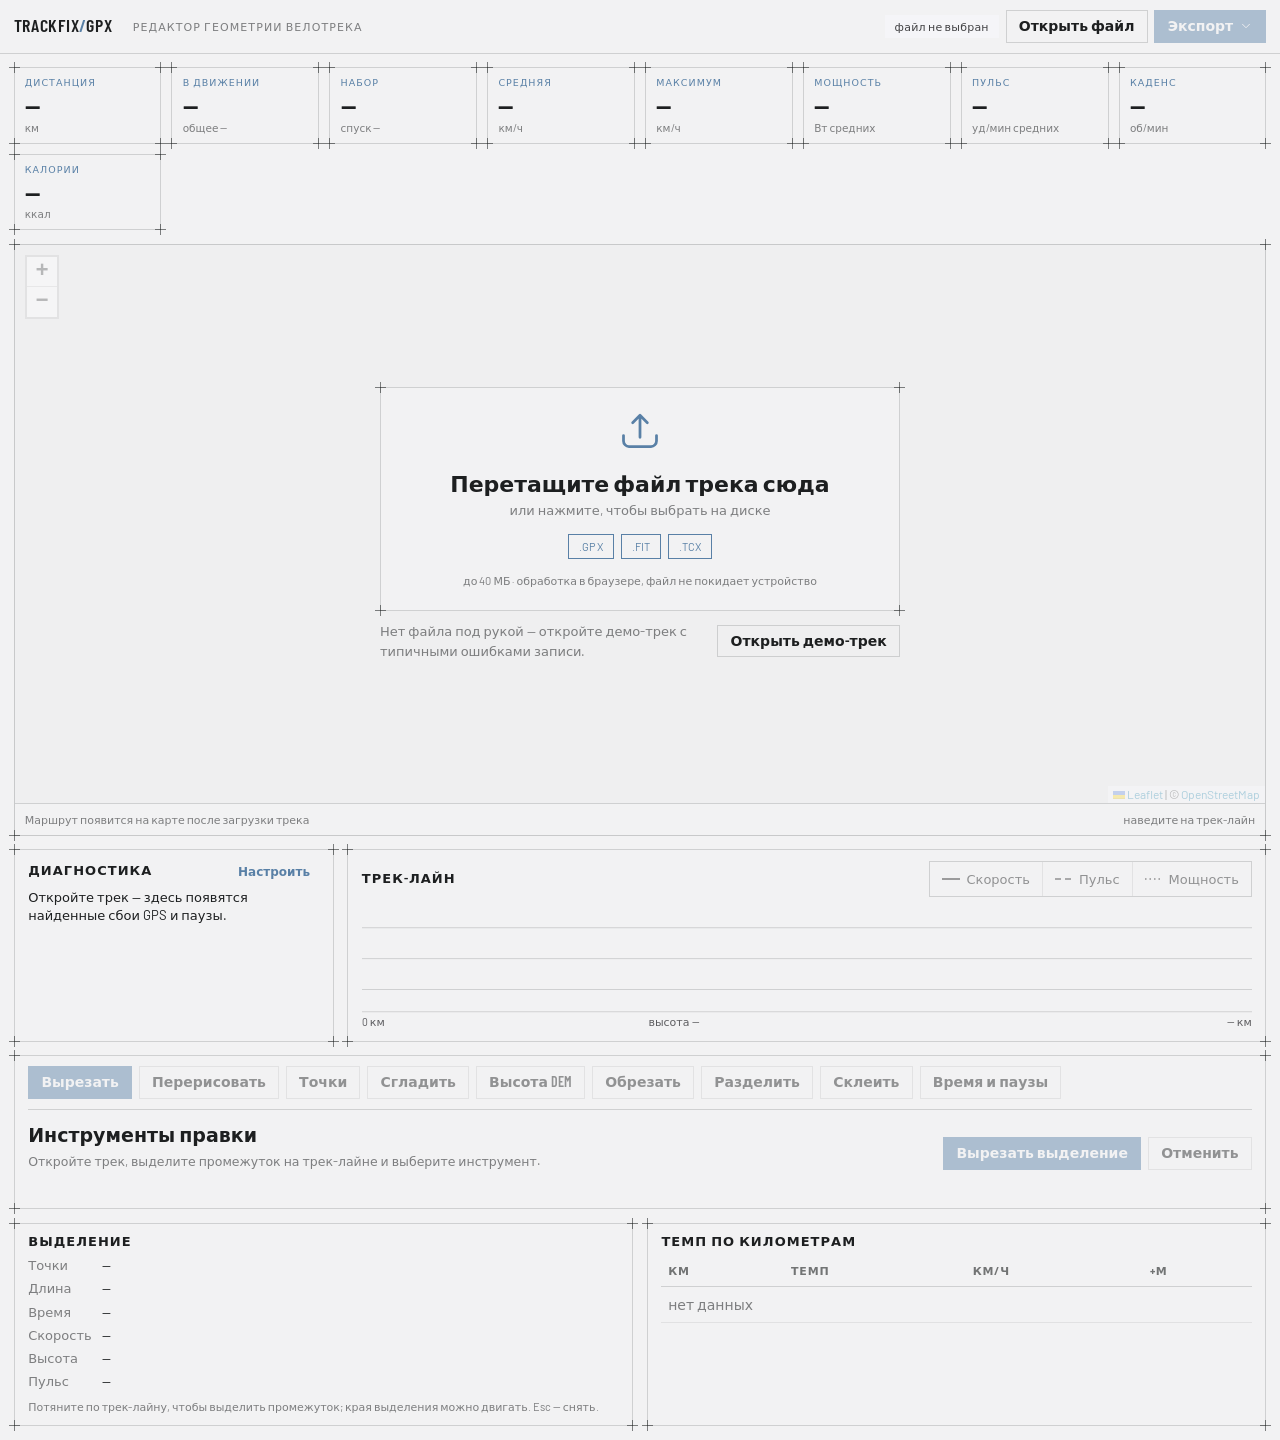
==== commit 7ca5da59: "Export as GPX, TCX or FIT - "Экспорт" opens a menu with the three formats the site also reads; the  " ====
--- a/app/index.html
+++ b/app/index.html
@@ -21,7 +21,17 @@
     <div class="topbar-actions">
       <span class="tag tag-neutral" id="fileName">файл не выбран</span>
       <button class="btn btn-secondary" id="btnOther" type="button">Открыть файл</button>
-      <button class="btn btn-primary" id="btnExport" type="button" disabled>Экспорт</button>
+      <div class="export" id="exportWrap">
+        <button class="btn btn-primary" id="btnExport" type="button" disabled aria-haspopup="menu" aria-expanded="false">
+          Экспорт
+          <svg width="14" height="14" viewBox="0 0 24 24" fill="none" stroke="currentColor" stroke-width="1.5" stroke-linecap="round" stroke-linejoin="round" aria-hidden="true"><path d="m6 9 6 6 6-6"></path></svg>
+        </button>
+        <div class="export-menu" id="exportMenu" role="menu" hidden>
+          <button type="button" role="menuitem" data-fmt="gpx"><b>GPX</b><span>Strava, Komoot, Garmin Connect и почти все сервисы</span></button>
+          <button type="button" role="menuitem" data-fmt="tcx"><b>TCX</b><span>Garmin Connect, TrainingPeaks — с пульсом, каденсом, мощностью и сводкой круга</span></button>
+          <button type="button" role="menuitem" data-fmt="fit"><b>FIT</b><span>формат устройств Garmin и iGPSport; Strava и Garmin Connect принимают как запись с устройства</span></button>
+        </div>
+      </div>
     </div>
   </header>
 
@@ -90,9 +100,19 @@
           </div>
           <span class="panel-text" id="anomalyText"></span>
           <span class="text-muted small" id="anomalyRange"></span>
-          <button class="btn btn-secondary" id="btnSelectAnomaly" type="button">Выделить участок</button>
+          <div class="diag-actions">
+              <button class="btn btn-secondary" id="btnSelectAnomaly" type="button">Выделить</button>
+              <button class="btn btn-secondary" id="btnApprove" type="button" title="Участок в порядке или уже исправлен — убрать из диагностики">
+                <svg width="15" height="15" viewBox="0 0 24 24" fill="none" stroke="currentColor" stroke-width="1.5" stroke-linecap="round" stroke-linejoin="round" aria-hidden="true"><path d="M20 6 9 17l-5-5"></path></svg>
+                Одобрить
+              </button>
+            </div>
         </div>
         <span class="panel-text" id="cleanText">Откройте трек — здесь появятся найденные сбои GPS и паузы.</span>
+        <div class="approved-info small text-muted" id="approvedInfo" hidden>
+          <span id="approvedText"></span>
+          <button class="btn btn-ghost btn-sm" id="btnUnapprove" type="button" title="Вернуть одобренные участки в диагностику">Вернуть</button>
+        </div>
         </div>
 
       <section class="blueprint chartbox">
--- a/app/css/app.css
+++ b/app/css/app.css
@@ -14,6 +14,16 @@
 .subtitle { font-size: 11px; letter-spacing: .1em; text-transform: uppercase; }
 .topbar-actions { margin-left: auto; display: flex; align-items: center; gap: var(--space-2); flex-wrap: wrap; }
 .topbar-actions .tag { font-family: var(--font-body); max-width: 36ch; overflow: hidden; text-overflow: ellipsis; white-space: nowrap; }
+
+/* — export menu — */
+.export { position: relative; }
+.export-menu { position: absolute; right: 0; top: calc(100% + 6px); z-index: 1600; width: min(340px, 90vw); display: flex; flex-direction: column; background: var(--color-bg); border: 1px solid var(--color-divider); box-shadow: var(--shadow-lg); }
+.export-menu button { display: flex; flex-direction: column; gap: 1px; padding: var(--space-2) var(--space-3); text-align: left; font: inherit; color: var(--color-text); background: transparent; border: 0; cursor: pointer; }
+.export-menu button + button { border-top: 1px solid var(--color-divider); }
+.export-menu button:hover, .export-menu button:focus-visible { background: var(--color-accent-100); outline: none; }
+.export-menu b { font-family: var(--font-heading); font-weight: 600; font-size: 15px; }
+.export-menu span { font-size: 12px; color: color-mix(in srgb, var(--color-text) 60%, transparent); }
+.export-menu .is-last b::after { content: " · последний"; font-family: var(--font-body); font-weight: 400; font-size: 11px; color: var(--color-accent-700); }
 
 /* — empty state / drop target over the map — */
 .map-wrap { position: relative; flex: 1 1 auto; display: flex; flex-direction: column; }
@@ -56,6 +66,8 @@
 .anom-nav { display: flex; align-items: center; gap: var(--space-2); }
 .anom-nav .btn-icon { width: 30px; height: 30px; flex: none; }
 .anom-count { flex: 1; text-align: center; font-size: 13px; }
+.diag-actions { display: grid; grid-template-columns: 1fr 1fr; gap: var(--space-2); }
+.approved-info { display: flex; align-items: center; justify-content: space-between; gap: var(--space-2); margin-top: auto; padding-top: var(--space-1); border-top: 1px solid var(--color-divider); }
 
 /* — outlier detection settings — */
 .dialog-backdrop { z-index: 2000; }
